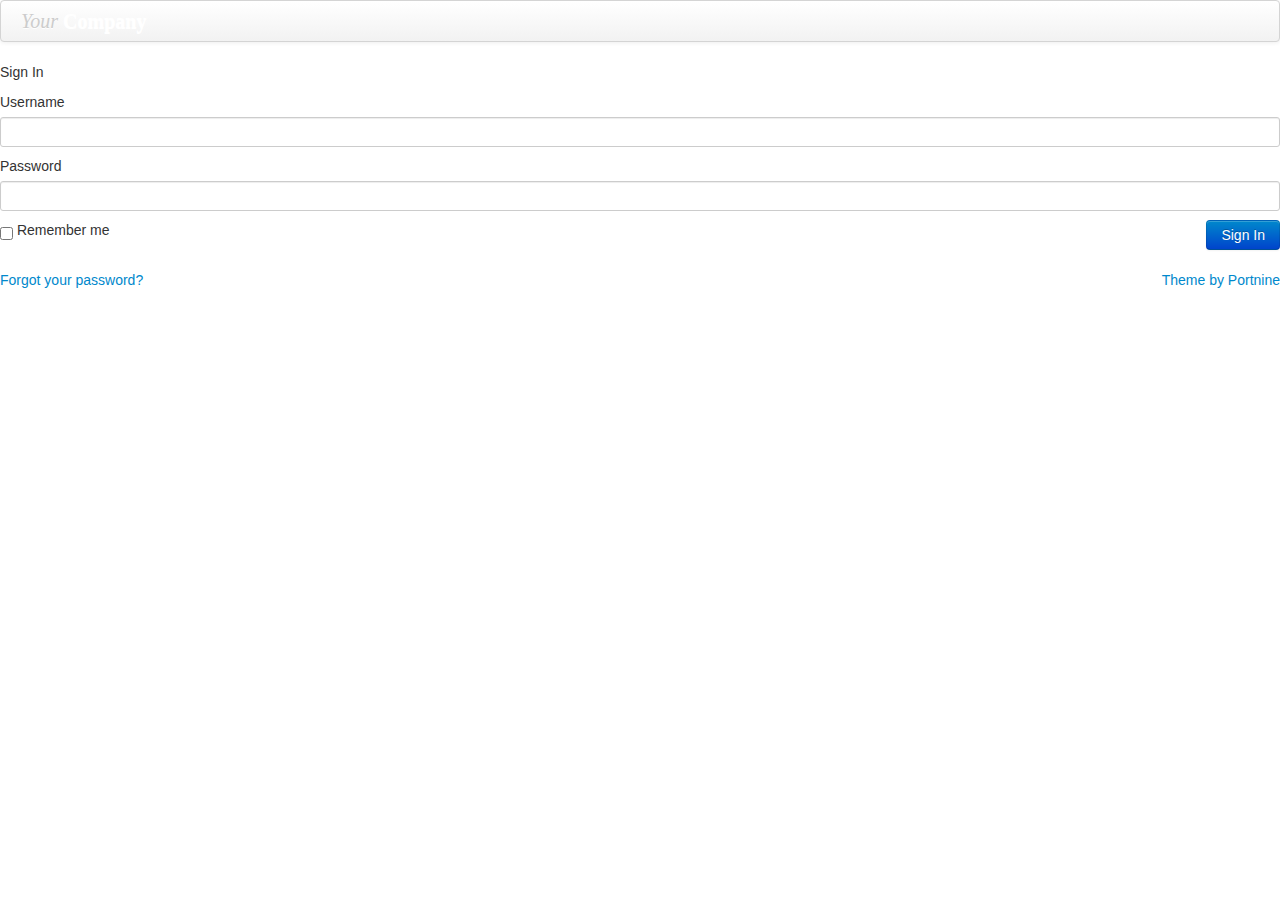
==== axe-web/src/main/webapp/sign-in.html @ 18b4470f "添加模板素材，并修正了启动报错的问题" ====
<!DOCTYPE html>
<html lang="en">
  <head>
    <meta charset="utf-8">
    <title>Bootstrap Admin</title>
    <meta content="IE=edge,chrome=1" http-equiv="X-UA-Compatible">
    <meta name="viewport" content="width=device-width, initial-scale=1.0">
    <meta name="description" content="">
    <meta name="author" content="">

    <link rel="stylesheet" type="text/css" href="public/bootstrap/css/bootstrap.css">
    
    <link rel="stylesheet" type="text/css" href="stylesheets/theme.css">
    <link rel="stylesheet" href="lib/font-awesome/css/font-awesome.css">

    <script src="lib/jquery-1.7.2.min.js" type="text/javascript"></script>

    <!-- Demo page code -->

    <style type="text/css">
        #line-chart {
            height:300px;
            width:800px;
            margin: 0px auto;
            margin-top: 1em;
        }
        .brand { font-family: georgia, serif; }
        .brand .first {
            color: #ccc;
            font-style: italic;
        }
        .brand .second {
            color: #fff;
            font-weight: bold;
        }
    </style>

    <!-- Le HTML5 shim, for IE6-8 support of HTML5 elements -->
    <!--[if lt IE 9]>
      <script src="http://html5shim.googlecode.com/svn/trunk/html5.js"></script>
    <![endif]-->

    <!-- Le fav and touch icons -->
    <link rel="shortcut icon" href="../assets/ico/favicon.ico">
    <link rel="apple-touch-icon-precomposed" sizes="144x144" href="../assets/ico/apple-touch-icon-144-precomposed.png">
    <link rel="apple-touch-icon-precomposed" sizes="114x114" href="../assets/ico/apple-touch-icon-114-precomposed.png">
    <link rel="apple-touch-icon-precomposed" sizes="72x72" href="../assets/ico/apple-touch-icon-72-precomposed.png">
    <link rel="apple-touch-icon-precomposed" href="../assets/ico/apple-touch-icon-57-precomposed.png">
  </head>

  <!--[if lt IE 7 ]> <body class="ie ie6"> <![endif]-->
  <!--[if IE 7 ]> <body class="ie ie7 "> <![endif]-->
  <!--[if IE 8 ]> <body class="ie ie8 "> <![endif]-->
  <!--[if IE 9 ]> <body class="ie ie9 "> <![endif]-->
  <!--[if (gt IE 9)|!(IE)]><!--> 
  <body class=""> 
  <!--<![endif]-->
    
    <div class="navbar">
        <div class="navbar-inner">
                <ul class="nav pull-right">
                    
                </ul>
                <a class="brand" href="index.html"><span class="first">Your</span> <span class="second">Company</span></a>
        </div>
    </div>
    


    

    
        <div class="row-fluid">
    <div class="dialog">
        <div class="block">
            <p class="block-heading">Sign In</p>
            <div class="block-body">
                <form>
                    <label>Username</label>
                    <input type="text" class="span12">
                    <label>Password</label>
                    <input type="password" class="span12">
                    <a href="index.html" class="btn btn-primary pull-right">Sign In</a>
                    <label class="remember-me"><input type="checkbox"> Remember me</label>
                    <div class="clearfix"></div>
                </form>
            </div>
        </div>
        <p class="pull-right" style=""><a href="http://www.portnine.com" target="blank">Theme by Portnine</a></p>
        <p><a href="reset-password.html">Forgot your password?</a></p>
    </div>
</div>


    


    <script src="lib/bootstrap/js/bootstrap.js"></script>
    <script type="text/javascript">
        $("[rel=tooltip]").tooltip();
        $(function() {
            $('.demo-cancel-click').click(function(){return false;});
        });
    </script>
    
  </body>
</html>
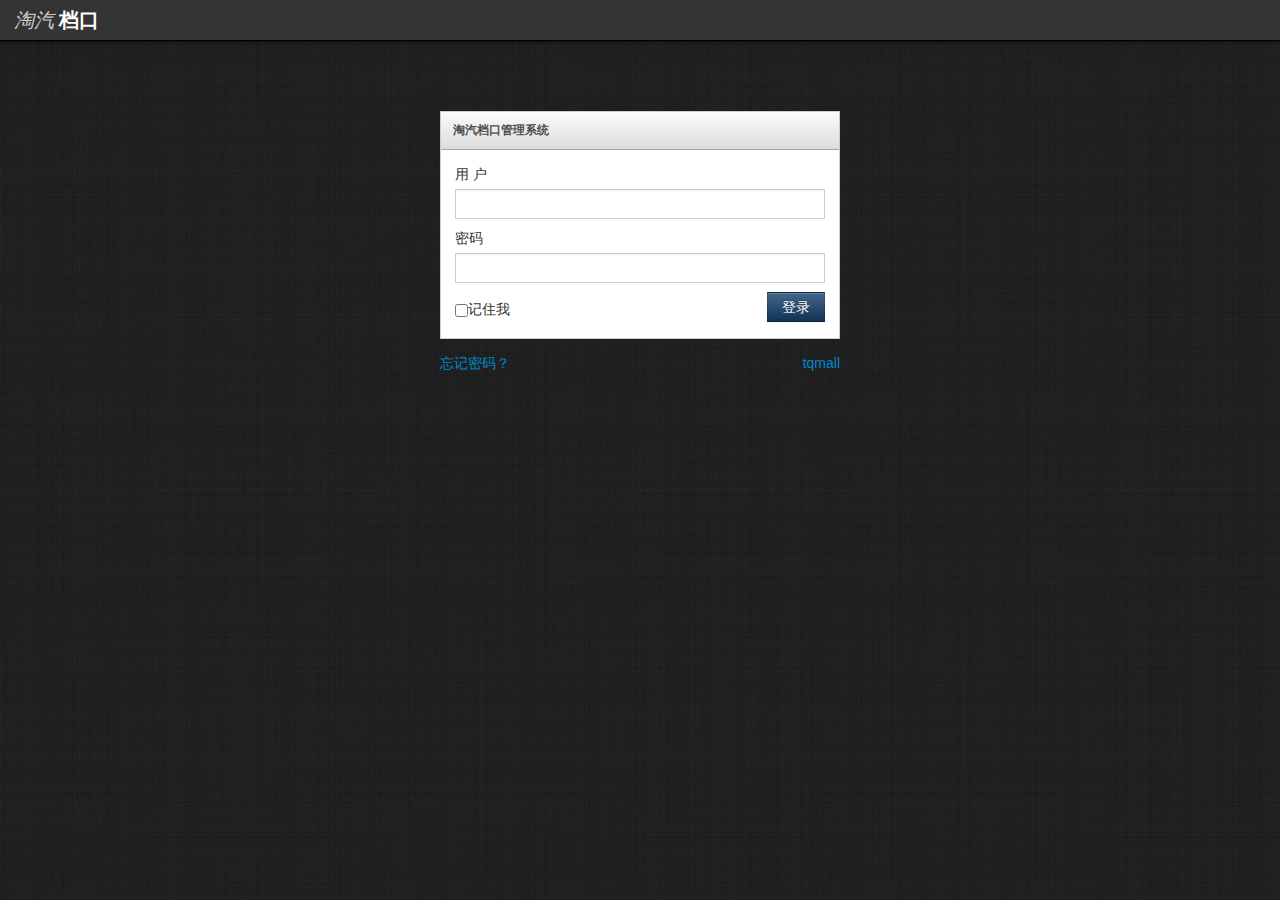
==== commit 301f3386: "添加模板素材，并修正了启动报错的问题" ====
--- a/axe-web/src/main/webapp/sign-in.html
+++ b/axe-web/src/main/webapp/sign-in.html
@@ -10,10 +10,10 @@
 
     <link rel="stylesheet" type="text/css" href="public/bootstrap/css/bootstrap.css">
     
-    <link rel="stylesheet" type="text/css" href="stylesheets/theme.css">
+    <link rel="stylesheet" type="text/css" href="public/css/theme.css">
     <link rel="stylesheet" href="lib/font-awesome/css/font-awesome.css">
 
-    <script src="lib/jquery-1.7.2.min.js" type="text/javascript"></script>
+    <script src="public/jquery/jquery-1.7.2.min.js" type="text/javascript"></script>
 
     <!-- Demo page code -->
 
@@ -41,11 +41,11 @@
     <![endif]-->
 
     <!-- Le fav and touch icons -->
-    <link rel="shortcut icon" href="../assets/ico/favicon.ico">
-    <link rel="apple-touch-icon-precomposed" sizes="144x144" href="../assets/ico/apple-touch-icon-144-precomposed.png">
-    <link rel="apple-touch-icon-precomposed" sizes="114x114" href="../assets/ico/apple-touch-icon-114-precomposed.png">
-    <link rel="apple-touch-icon-precomposed" sizes="72x72" href="../assets/ico/apple-touch-icon-72-precomposed.png">
-    <link rel="apple-touch-icon-precomposed" href="../assets/ico/apple-touch-icon-57-precomposed.png">
+    <!--<link rel="shortcut icon" href="../assets/ico/favicon.ico">-->
+    <!--<link rel="apple-touch-icon-precomposed" sizes="144x144" href="../assets/ico/apple-touch-icon-144-precomposed.png">-->
+    <!--<link rel="apple-touch-icon-precomposed" sizes="114x114" href="../assets/ico/apple-touch-icon-114-precomposed.png">-->
+    <!--<link rel="apple-touch-icon-precomposed" sizes="72x72" href="../assets/ico/apple-touch-icon-72-precomposed.png">-->
+    <!--<link rel="apple-touch-icon-precomposed" href="../assets/ico/apple-touch-icon-57-precomposed.png">-->
   </head>
 
   <!--[if lt IE 7 ]> <body class="ie ie6"> <![endif]-->
@@ -61,7 +61,7 @@
                 <ul class="nav pull-right">
                     
                 </ul>
-                <a class="brand" href="index.html"><span class="first">Your</span> <span class="second">Company</span></a>
+                <a class="brand" href="index.html"><span class="first">淘汽</span> <span class="second">档口</span></a>
         </div>
     </div>
     
@@ -73,21 +73,21 @@
         <div class="row-fluid">
     <div class="dialog">
         <div class="block">
-            <p class="block-heading">Sign In</p>
+            <p class="block-heading">淘汽档口管理系统</p>
             <div class="block-body">
                 <form>
-                    <label>Username</label>
+                    <label>用   户</label>
                     <input type="text" class="span12">
-                    <label>Password</label>
+                    <label>密码</label>
                     <input type="password" class="span12">
-                    <a href="index.html" class="btn btn-primary pull-right">Sign In</a>
-                    <label class="remember-me"><input type="checkbox"> Remember me</label>
+                    <a href="index.html" class="btn btn-primary pull-right">登录</a>
+                    <label class="remember-me"><input type="checkbox">记住我</label>
                     <div class="clearfix"></div>
                 </form>
             </div>
         </div>
-        <p class="pull-right" style=""><a href="http://www.portnine.com" target="blank">Theme by Portnine</a></p>
-        <p><a href="reset-password.html">Forgot your password?</a></p>
+        <p class="pull-right" style=""><a href="http://www.tqmall.com" target="blank">tqmall</a></p>
+        <p><a href="reset-password.html">忘记密码？</a></p>
     </div>
 </div>
 
@@ -95,7 +95,7 @@
     
 
 
-    <script src="lib/bootstrap/js/bootstrap.js"></script>
+    <script src="public/bootstrap/js/bootstrap.js"></script>
     <script type="text/javascript">
         $("[rel=tooltip]").tooltip();
         $(function() {
--- a/axe-web/src/main/webapp/public/css/theme.css
+++ b/axe-web/src/main/webapp/public/css/theme.css
@@ -0,0 +1,785 @@
+/*---------------------------------------------------
+    LESS Elements 0.6
+  ---------------------------------------------------
+    A set of useful LESS mixins by Dmitry Fadeyev
+    Special thanks for mixin suggestions to:
+      Kris Van Herzeele,
+      Benoit Adam,
+      Portenart Emile-Victor,
+      Ryan Faerman
+
+    More info at: http://lesselements.com
+-----------------------------------------------------*/
+/*Standard Elements*/
+body {
+  background: #222;
+  background-image: url('../images/black-Linen.png');
+  background-position: initial initial;
+  background-repeat: initial initial;
+  margin: 0px;
+  padding: 0px;
+}
+a:hover {
+  text-decoration: none;
+}
+h1 {
+  margin-top: 0px;
+  color: #eee;
+}
+h2 {
+  font-size: 1.75em;
+}
+h3 {
+  font-size: 1.25em;
+}
+hr {
+  border-top: 1px solid #ddd;
+  border-bottom: 1px solid #fff;
+}
+/*Navbar*/
+.navbar {
+  position: relative;
+  z-index: 20;
+  margin: 0px;
+  padding: 0px;
+  -webkit-box-shadow: 0px 0px 3px #000000;
+  -moz-box-shadow: 0px 0px 3px #000000;
+  box-shadow: 0px 0px 3px #000000;
+}
+.navbar .brand {
+  text-shadow: none;
+}
+.navbar .navbar-inner {
+  background: rgba(71, 71, 71, 0.5);
+  filter: progid:DXImageTransform.Microsoft.gradient(startColorstr=#FF333333,endColorstr=#FF333333);
+  -ms-filter: progid:DXImageTransform.Microsoft.gradient(startColorstr=#FF333333,endColorstr=#FF333333);
+  padding: 0em 1em;
+  margin: 0px;
+  -webkit-border-radius: 0px;
+  -moz-border-radius: 0px;
+  border-radius: 0px;
+  -moz-background-clip: padding;
+  -webkit-background-clip: padding-box;
+  background-clip: padding-box;
+  border: 0px;
+  border-bottom: 1px solid #000000;
+}
+.navbar .nav {
+  margin: 0em;
+  margin-right: -1em;
+}
+.navbar .nav > li > a {
+  color: #fff;
+  text-shadow: none;
+}
+.navbar .nav > li:hover {
+  background-color: #444;
+}
+.navbar .nav > li > a:hover {
+  color: #fff;
+}
+.navbar .dropdown-menu a:hover {
+  background: none;
+  color: #000;
+}
+.navbar .nav li.dropdown.open > .dropdown-toggle {
+  background-color: #444;
+  color: #fff;
+}
+.content {
+  min-width: 400px;
+  position: relative;
+  min-height: 800px;
+  background: #fff;
+  margin-left: 240px;
+  margin-top: 6px;
+  border-left: 1px solid #000000;
+  border-left: 1px solid #111;
+}
+.header {
+  background: #ffffff;
+  background: #ffffff;
+  background: -webkit-gradient(linear, left bottom, left top, color-stop(0, #e6e6e6), color-stop(1, #ffffff));
+  background: -ms-linear-gradient(bottom, #e6e6e6, #ffffff);
+  background: -moz-linear-gradient(center bottom, #e6e6e6 0%, #ffffff 100%);
+  background: -o-linear-gradient(bottom, #e6e6e6, #ffffff);
+  filter: progid:dximagetransform.microsoft.gradient(startColorStr='#e6e6e6', EndColorStr='#ffffff');
+  -ms-filter: "progid:DXImageTransform.Microsoft.gradient(startColorStr='#ffffff',EndColorStr='#e6e6e6')";
+  border-bottom: 1px solid #cccccc;
+  border-top: 1px solid #ffffff;
+  border-left: 1px solid #ffffff;
+  padding: 0em 1.25em;
+}
+.header h1 {
+  margin: 1em 0em;
+  padding: 0em;
+  line-height: 1em;
+  font-size: 1.5em;
+  color: #eee;
+  color: #333;
+}
+.breadcrumb {
+  -webkit-box-shadow: none;
+  -moz-box-shadow: none;
+  box-shadow: none;
+  -webkit-border-radius: 0px;
+  -moz-border-radius: 0px;
+  border-radius: 0px;
+  -moz-background-clip: padding;
+  -webkit-background-clip: padding-box;
+  background-clip: padding-box;
+  background: #eee;
+  border-bottom: 1px solid #aaa;
+  border-top: 1px solid #fafafa;
+  border-left: 1px solid #fff;
+  margin-bottom: .5em;
+}
+.page-content {
+  padding: 1em;
+}
+footer {
+  padding: 1em;
+  margin-top: 4em;
+  color: #666;
+  font-size: .85em;
+  line-height: 1.3em;
+}
+footer hr {
+  margin: 2em -2em;
+}
+/*Quick Toolbar*/
+.btn-toolbar.quick-toolbar {
+  float: right;
+}
+.btn-toolbar.quick-toolbar .btn {
+  width: 60px;
+  height: 60px;
+  display: inline-block;
+}
+.stats p.stat {
+  margin: 1em 0em 0em 1em;
+}
+.stats .stat {
+  margin-left: 1em;
+  line-height: 2.5em;
+  float: right;
+}
+.stats .stat .number {
+  font-weight: bold;
+  margin-right: .5em;
+  padding: .5em;
+  border: 1px solid #ccc;
+  background: #eeeeee;
+  background: -webkit-gradient(linear, left bottom, left top, color-stop(0, #e0e0e0), color-stop(1, #ffffff));
+  background: -ms-linear-gradient(bottom, #e0e0e0, #ffffff);
+  background: -moz-linear-gradient(center bottom, #e0e0e0 0%, #ffffff 100%);
+  background: -o-linear-gradient(bottom, #e0e0e0, #ffffff);
+  filter: progid:dximagetransform.microsoft.gradient(startColorStr='#e6e6e6', EndColorStr='#ffffff');
+  -ms-filter: "progid:DXImageTransform.Microsoft.gradient(startColorStr='#ffffff',EndColorStr='#e0e0e0')";
+  -webkit-box-shadow: 1px 1px 0px #ffffff;
+  -moz-box-shadow: 1px 1px 0px #ffffff;
+  box-shadow: 1px 1px 0px #ffffff;
+  text-shadow: 1px 1px 1px #fff;
+}
+/*Blocks*/
+.block {
+  border: 1px solid #ccc;
+  background: white;
+  margin: 1em 0em;
+}
+.block-heading {
+  border-bottom: 1px solid #a6a6a6;
+  border-left: none;
+  color: #505050;
+  display: block;
+  margin-bottom: 0px;
+  text-shadow: none;
+  text-transform: none;
+  font-weight: bold;
+  font-size: .85em;
+  line-height: 3em;
+}
+.block-heading .block-icon {
+  border-right: 1px solid #AAA;
+  border-left: none;
+}
+.block-heading .block-icon a {
+  padding: 0em;
+}
+.block-heading .block-icon [class*="icon-"] {
+  padding: 0em 1em;
+  line-height: 1em;
+}
+.block-heading .block-icon.pull-right {
+  border-left: 1px solid #AAA;
+  border-right: none;
+}
+.block-heading .label {
+  float: right;
+  margin-top: .5em;
+  margin-right: .75em;
+  line-height: 1.5em;
+  -webkit-box-shadow: 1px 1px 0px #ffffff;
+  -moz-box-shadow: 1px 1px 0px #ffffff;
+  box-shadow: 1px 1px 0px #ffffff;
+}
+p.block-heading,
+a.block-heading,
+.block-heading a {
+  color: #505050;
+  background: #dddddd;
+  background: -webkit-gradient(linear, left bottom, left top, color-stop(0, #dddddd), color-stop(1, #fafafa));
+  background: -ms-linear-gradient(bottom, #dddddd, #fafafa);
+  background: -moz-linear-gradient(center bottom, #dddddd 0%, #fafafa 100%);
+  background: -o-linear-gradient(bottom, #dddddd, #fafafa);
+  filter: progid:dximagetransform.microsoft.gradient(startColorStr='#e6e6e6', EndColorStr='#ffffff');
+  -ms-filter: "progid:DXImageTransform.Microsoft.gradient(startColorStr='#fafafa',EndColorStr='#dddddd')";
+  display: block;
+  padding-left: 1em;
+  border-top: 1px solid #fff;
+  outline: none;
+}
+a.block-heading:hover,
+.block-heading a:hover {
+  background: #dddddd;
+  background: -webkit-gradient(linear, left bottom, left top, color-stop(0, #dddddd), color-stop(1, #fdfdfd));
+  background: -ms-linear-gradient(bottom, #dddddd, #fdfdfd);
+  background: -moz-linear-gradient(center bottom, #dddddd 0%, #fdfdfd 100%);
+  background: -o-linear-gradient(bottom, #dddddd, #fdfdfd);
+  filter: progid:dximagetransform.microsoft.gradient(startColorStr='#e6e6e6', EndColorStr='#ffffff');
+  -ms-filter: "progid:DXImageTransform.Microsoft.gradient(startColorStr='#fdfdfd',EndColorStr='#dddddd')";
+  color: #505050;
+}
+.block-body {
+  margin: 1em;
+  min-height: .25em;
+}
+.block-body h1,
+.block-body h2,
+.block-body h3,
+.block-body h4,
+.block-body h5,
+.block-body h6,
+.block-body table {
+  margin-top: 12px;
+}
+.block-body.collapse {
+  margin-top: 0em;
+  margin-bottom: 0em;
+}
+/*Navigation*/
+.sidebar-nav {
+  width: 228px;
+  position: absolute;
+  float: left;
+  border-top: none;
+  border-left: none;
+  -webkit-box-shadow: 0px 0px 10px rgba(0, 0, 0, 0.9);
+  -moz-box-shadow: 0px 0px 10px rgba(0, 0, 0, 0.9);
+  box-shadow: 0px 0px 10px rgba(0, 0, 0, 0.9);
+  margin: 0em 6px;
+}
+.sidebar-nav form.search {
+  padding: .5em 0em;
+  padding-right: 1em;
+  margin: 0em;
+}
+.sidebar-nav form.search input {
+  background: #eee;
+  margin: 0px auto;
+  position: relative;
+  width: 100%;
+}
+.sidebar-nav .nav-header {
+  border-top: 1px solid #4d4d4d;
+  border-bottom: 1px solid #0d0d0d;
+  border-left: none;
+  color: #ddd;
+  display: block;
+  background: #333333;
+  background: -webkit-gradient(linear, left bottom, left top, color-stop(0, #333333), color-stop(1, #404040));
+  background: -ms-linear-gradient(bottom, #333333, #404040);
+  background: -moz-linear-gradient(center bottom, #333333 0%, #404040 100%);
+  background: -o-linear-gradient(bottom, #333333, #404040);
+  filter: progid:dximagetransform.microsoft.gradient(startColorStr='#e6e6e6', EndColorStr='#ffffff');
+  -ms-filter: "progid:DXImageTransform.Microsoft.gradient(startColorStr='#404040',EndColorStr='#333333')";
+  font-weight: bold;
+  font-weight: normal;
+  font-size: 1em;
+  line-height: 2.5em;
+  padding: 0em .25em;
+  margin-bottom: 0px;
+  text-shadow: none;
+  text-transform: none;
+  /*Change the arrow direction if the item is collapsed*/
+
+}
+.sidebar-nav .nav-header .label {
+  float: right;
+  margin-top: .5em;
+  margin-right: .25em;
+  line-height: 1.5em;
+}
+.sidebar-nav .nav-header:hover {
+  background: #333333;
+  background: -webkit-gradient(linear, left bottom, left top, color-stop(0, #333333), color-stop(1, #454545));
+  background: -ms-linear-gradient(bottom, #333333, #454545);
+  background: -moz-linear-gradient(center bottom, #333333 0%, #454545 100%);
+  background: -o-linear-gradient(bottom, #333333, #454545);
+  filter: progid:dximagetransform.microsoft.gradient(startColorStr='#e6e6e6', EndColorStr='#ffffff');
+  -ms-filter: "progid:DXImageTransform.Microsoft.gradient(startColorStr='#454545',EndColorStr='#333333')";
+}
+.sidebar-nav .nav-header.collapsed .icon-chevron-up::before {
+  content: "\f078";
+}
+.sidebar-nav .nav-header .icon-chevron-up {
+  float: right;
+}
+.sidebar-nav .nav-header .label {
+  float: right;
+  margin-top: .7em;
+  line-height: 1.5em;
+}
+.sidebar-nav .nav-header i[class^="icon-"] {
+  margin-right: .75em;
+}
+.sidebar-nav .nav-list {
+  margin: 0px;
+  background: #2e2e2e;
+  border: 0px;
+}
+.sidebar-nav .nav-list  > li > a:hover {
+  background: #262626;
+}
+.sidebar-nav .nav-list  > .active > a,
+.sidebar-nav .nav-list  > .active > a:hover {
+  background: #262626;
+}
+.sidebar-nav .nav-list  > li > a {
+  color: #ddd;
+  text-shadow: none;
+  padding: .5em 1em;
+}
+.sidebar-nav .nav-list.collapse {
+  border-bottom: 0px;
+}
+/*Buttons*/
+.btn {
+  -webkit-border-radius: 0px;
+  -moz-border-radius: 0px;
+  border-radius: 0px;
+}
+.btn-primary {
+  background-color: #113355;
+  background-image: -webkit-gradient(linear, 0 0, 0 100%, from(#446688), to(#113355));
+  background-image: -webkit-linear-gradient(top, #446688, #113355);
+  background-image: -o-linear-gradient(top, #446688, #113355);
+  background-image: linear-gradient(to bottom, #446688, #113355);
+  background-image: -moz-linear-gradient(top, #446688, #113355);
+  filter: progid:dximagetransform.microsoft.gradient(startColorStr='#446688', EndColorStr='#113355');
+  -ms-filter: "progid:DXImageTransform.Microsoft.gradient(startColorStr='#446688',EndColorStr='#113355')";
+}
+.btn-primary:hover {
+  background-color: #113355;
+  *background-color: #113355;
+}
+.btn-danger {
+  background-color: #553333;
+  background-image: -webkit-gradient(linear, 0 0, 0 100%, from(#886666), to(#553333));
+  background-image: -webkit-linear-gradient(top, #886666, #553333);
+  background-image: -o-linear-gradient(top, #886666, #553333);
+  background-image: linear-gradient(to bottom, #886666, #553333);
+  background-image: -moz-linear-gradient(top, #886666, #553333);
+  filter: progid:dximagetransform.microsoft.gradient(startColorStr='#446688', EndColorStr='#113355');
+  -ms-filter: "progid:DXImageTransform.Microsoft.gradient(startColorStr='#886666',EndColorStr='#553333')";
+}
+.btn-danger:hover {
+  background-color: #553333;
+  *background-color: #553333;
+}
+.btn-success {
+  background-color: #556665;
+  background-image: -webkit-gradient(linear, 0 0, 0 100%, from(#88aa88), to(#556665));
+  background-image: -webkit-linear-gradient(top, #88aa88, #556665);
+  background-image: -o-linear-gradient(top, #88aa88, #556665);
+  background-image: linear-gradient(to bottom, #88aa88, #556665);
+  background-image: -moz-linear-gradient(top, #88aa88, #556665);
+  filter: progid:dximagetransform.microsoft.gradient(startColorStr='#446688', EndColorStr='#113355');
+  -ms-filter: "progid:DXImageTransform.Microsoft.gradient(startColorStr='#88aa88',EndColorStr='#556665')";
+}
+.btn-success:hover {
+  background-color: #556665;
+  *background-color: #556665;
+}
+.btn-warning {
+  background-color: #aaaa55;
+  background-image: -webkit-gradient(linear, 0 0, 0 100%, from(#dddd77), to(#aaaa55));
+  background-image: -webkit-linear-gradient(top, #dddd77, #aaaa55);
+  background-image: -o-linear-gradient(top, #dddd77, #aaaa55);
+  background-image: linear-gradient(to bottom, #dddd77, #aaaa55);
+  background-image: -moz-linear-gradient(top, #dddd77, #aaaa55);
+  filter: progid:dximagetransform.microsoft.gradient(startColorStr='#446688', EndColorStr='#113355');
+  -ms-filter: "progid:DXImageTransform.Microsoft.gradient(startColorStr='#dddd77',EndColorStr='#aaaa55')";
+}
+.btn-warning:hover {
+  background-color: #aaaa55;
+  *background-color: #aaaa55;
+}
+.well {
+  background-color: #fff;
+  border: 1px solid #ccc;
+  -webkit-box-shadow: 1px 1px 0px #ffffff;
+  -moz-box-shadow: 1px 1px 0px #ffffff;
+  box-shadow: 1px 1px 0px #ffffff;
+  -webkit-border-radius: 0px;
+  -moz-border-radius: 0px;
+  border-radius: 0px;
+  -moz-background-clip: padding;
+  -webkit-background-clip: padding-box;
+  background-clip: padding-box;
+}
+/*Faq*/
+.faq-content ul,
+.faq-content ol {
+  padding-left: 1em;
+}
+.faq-content ul .top,
+.faq-content ol .top {
+  float: right;
+  line-height: 1.25em;
+  padding: .75em 0em;
+}
+/*Gallery*/
+.gallery {
+  text-align: center;
+}
+.gallery  > img {
+  margin: .5em .5em .5em .5em;
+}
+.img-polaroid {
+  -webkit-box-shadow: none;
+  -moz-box-shadow: none;
+  box-shadow: none;
+  border: 1px solid #ddd;
+}
+.dialog,
+.row .dialog,
+.row-fluid .dialog,
+.row-fluid [class*="span"].dialog:first-child {
+  margin: 0px auto;
+  margin-top: 5em;
+  float: none;
+  width: 400px;
+}
+.dialog input[type="checkbox"],
+.row .dialog input[type="checkbox"],
+.row-fluid .dialog input[type="checkbox"],
+.row-fluid [class*="span"].dialog:first-child input[type="checkbox"] {
+  margin: 0px;
+}
+.dialog .alert,
+.row .dialog .alert,
+.row-fluid .dialog .alert,
+.row-fluid [class*="span"].dialog:first-child .alert {
+  margin-bottom: 1em;
+}
+.dialog form,
+.row .dialog form,
+.row-fluid .dialog form,
+.row-fluid [class*="span"].dialog:first-child form {
+  margin-bottom: 0px;
+}
+.dialog .remember-me,
+.row .dialog .remember-me,
+.row-fluid .dialog .remember-me,
+.row-fluid [class*="span"].dialog:first-child .remember-me {
+  padding: .5em 0em 0em 0em;
+}
+input[type="text"],
+input[type="password"] {
+  -webkit-border-radius: 0px;
+  -moz-border-radius: 0px;
+  border-radius: 0px;
+  -moz-background-clip: padding;
+  -webkit-background-clip: padding-box;
+  background-clip: padding-box;
+}
+/*Alerts*/
+.alert {
+  -webkit-border-radius: 0px;
+  -moz-border-radius: 0px;
+  border-radius: 0px;
+  -moz-background-clip: padding;
+  -webkit-background-clip: padding-box;
+  background-clip: padding-box;
+  padding: .5em 1em;
+  margin-top: 1em;
+  border: 1px solid #f2e187;
+  background: #f7ecb5;
+  background: -webkit-gradient(linear, left bottom, left top, color-stop(0, #f7ecb5), color-stop(1, #fcf8e3));
+  background: -ms-linear-gradient(bottom, #f7ecb5, #fcf8e3);
+  background: -moz-linear-gradient(center bottom, #f7ecb5 0%, #fcf8e3 100%);
+  background: -o-linear-gradient(bottom, #f7ecb5, #fcf8e3);
+  filter: progid:dximagetransform.microsoft.gradient(startColorStr='#e6e6e6', EndColorStr='#ffffff');
+  -ms-filter: "progid:DXImageTransform.Microsoft.gradient(startColorStr='#fcf8e3',EndColorStr='#f7ecb5')";
+}
+.alert .close {
+  right: -0.25em;
+}
+.alert.alert-error {
+  border: 1px solid #712d2d;
+  background: #963b3b;
+  background: -webkit-gradient(linear, left bottom, left top, color-stop(0, #963b3b), color-stop(1, #b84c4c));
+  background: -ms-linear-gradient(bottom, #963b3b, #b84c4c);
+  background: -moz-linear-gradient(center bottom, #963b3b 0%, #b84c4c 100%);
+  background: -o-linear-gradient(bottom, #963b3b, #b84c4c);
+  filter: progid:dximagetransform.microsoft.gradient(startColorStr='#e6e6e6', EndColorStr='#ffffff');
+  -ms-filter: "progid:DXImageTransform.Microsoft.gradient(startColorStr='#b84c4c',EndColorStr='#963b3b')";
+  color: white;
+  text-shadow: none;
+}
+.alert.alert-info {
+  border: 1px solid #85c5e5;
+  background: #afd9ee;
+  background: -webkit-gradient(linear, left bottom, left top, color-stop(0, #afd9ee), color-stop(1, #d9edf7));
+  background: -ms-linear-gradient(bottom, #afd9ee, #d9edf7);
+  background: -moz-linear-gradient(center bottom, #afd9ee 0%, #d9edf7 100%);
+  background: -o-linear-gradient(bottom, #afd9ee, #d9edf7);
+  filter: progid:dximagetransform.microsoft.gradient(startColorStr='#e6e6e6', EndColorStr='#ffffff');
+  -ms-filter: "progid:DXImageTransform.Microsoft.gradient(startColorStr='#d9edf7',EndColorStr='#afd9ee')";
+}
+.alert.alert-success {
+  border: 1px solid #a3d48e;
+  background: #c1e2b3;
+  background: -webkit-gradient(linear, left bottom, left top, color-stop(0, #c1e2b3), color-stop(1, #dff0d8));
+  background: -ms-linear-gradient(bottom, #c1e2b3, #dff0d8);
+  background: -moz-linear-gradient(center bottom, #c1e2b3 0%, #dff0d8 100%);
+  background: -o-linear-gradient(bottom, #c1e2b3, #dff0d8);
+  filter: progid:dximagetransform.microsoft.gradient(startColorStr='#e6e6e6', EndColorStr='#ffffff');
+  -ms-filter: "progid:DXImageTransform.Microsoft.gradient(startColorStr='#dff0d8',EndColorStr='#c1e2b3')";
+}
+/*Error Pages*/
+body .http-error {
+  margin: 0px auto;
+  margin-top: 5em;
+  border-bottom: 1px solid #292929;
+  border-top: 1px solid #000;
+  text-align: center;
+  color: #444;
+  font-size: 1.5em;
+  line-height: 1.3em;
+}
+body .http-error .http-error-message {
+  border-top: 1px solid #292929;
+  border-bottom: 1px solid #000;
+  padding: 3em 0em;
+}
+body .http-error .error-caption {
+  background: #333;
+  color: #fff;
+  display: inline-block;
+  border: 1px solid black;
+  -webkit-box-shadow: 0px 0px 12px rgba(0, 0, 0, 0.9);
+  -moz-box-shadow: 0px 0px 12px rgba(0, 0, 0, 0.9);
+  box-shadow: 0px 0px 12px rgba(0, 0, 0, 0.9);
+  text-shadow: 1px 1px 1px #000;
+  border: 2px solid #ccc;
+  height: 7em;
+  padding: 0em 3em;
+}
+body .http-error .error-caption p {
+  position: relative;
+  top: 2.75em;
+}
+body .http-error .error-message {
+  height: 7em;
+  padding: 0em 3em;
+  background: #eee;
+  color: #333;
+  text-shadow: 1px 1px 1px #eee;
+  display: inline-block;
+  border: 2px solid #444;
+  -webkit-box-shadow: 0px 0px 12px rgba(0, 0, 0, 0.9);
+  -moz-box-shadow: 0px 0px 12px rgba(0, 0, 0, 0.9);
+  box-shadow: 0px 0px 12px rgba(0, 0, 0, 0.9);
+}
+body .http-error .error-message .return-home {
+  text-align: right;
+  font-size: .65em;
+  float: left;
+  position: relative;
+  top: 4em;
+}
+body .http-error .error-message p {
+  position: relative;
+  top: 2.75em;
+}
+body .http-error p {
+  margin: 0px;
+}
+/*Tabs*/
+.nav-tabs  > li {
+  margin-left: .5em;
+}
+.nav-tabs  > li  > a {
+  -webkit-border-top-right-radius: 0px;
+  -webkit-border-bottom-right-radius: 0;
+  -webkit-border-bottom-left-radius: 0;
+  -webkit-border-top-left-radius: 0;
+  -moz-border-radius-topright: 0px;
+  -moz-border-radius-bottomright: 0;
+  -moz-border-radius-bottomleft: 0;
+  -moz-border-radius-topleft: 0;
+  border-top-right-radius: 0px;
+  border-bottom-right-radius: 0;
+  border-bottom-left-radius: 0;
+  border-top-left-radius: 0;
+  -moz-background-clip: padding;
+  -webkit-background-clip: padding-box;
+  background-clip: padding-box;
+}
+/*Model*/
+.modal {
+  -webkit-border-top-right-radius: 0px;
+  -webkit-border-bottom-right-radius: 0px;
+  -webkit-border-bottom-left-radius: 0px;
+  -webkit-border-top-left-radius: 0px;
+  -moz-border-radius-topright: 0px;
+  -moz-border-radius-bottomright: 0px;
+  -moz-border-radius-bottomleft: 0px;
+  -moz-border-radius-topleft: 0px;
+  border-top-right-radius: 0px;
+  border-bottom-right-radius: 0px;
+  border-bottom-left-radius: 0px;
+  border-top-left-radius: 0px;
+  -moz-background-clip: padding;
+  -webkit-background-clip: padding-box;
+  background-clip: padding-box;
+}
+.modal.small {
+  width: 400px;
+  margin: -170px 0 0 -200px;
+}
+.modal .modal-icon {
+  vertical-align: middle;
+  font-size: 4em;
+  float: left;
+  margin-right: .25em;
+}
+.modal:focus {
+  outline: none;
+}
+.modal .modal-header h3 {
+  font-size: .95em;
+}
+.modal .modal-footer {
+  padding: .5em;
+}
+.modal .modal-body {
+  padding: 2em;
+}
+.modal p {
+  margin: 0em;
+  line-height: 1.5em;
+}
+/*Search*/
+.search-well form {
+  margin: 1em 0em 1.5em 0em;
+}
+.search-well label {
+  margin-bottom: 0px;
+  vertical-align: middle;
+}
+/*Table of Contents*/
+.toc {
+  margin-bottom: 2em;
+}
+.toc h3 {
+  font-size: 1em;
+  margin-top: 0em;
+  padding-top: 0em;
+  line-height: 1.4em;
+}
+.toc h4 {
+  color: #555;
+  font-size: 1em;
+  margin-top: 0em;
+  padding-top: 0em;
+  line-height: 1.4em;
+  margin-bottom: 0em;
+  padding-bottom: 0em;
+}
+/*Dashboard Stats*/
+.stat-widget-container {
+  text-align: center;
+}
+.stat-widget-container .stat-widget {
+  width: 25%;
+  float: left;
+}
+.stat-widget-container .stat-widget .stat-button {
+  margin-top: 1em;
+  margin: 2em 1em;
+  position: relative;
+}
+.stat-widget-container .stat-widget .stat-button .title {
+  font-size: 2em;
+  font-weight: bold;
+  color: #999;
+}
+.stat-widget-container .stat-widget .stat-button .detail {
+  font-size: 1.5em;
+  color: #555;
+}
+table.table.list tr:first-child td {
+  border-top: 0px;
+}
+/* Tweaks for mobile */
+@media (max-width: 641px) {
+  .content {
+    margin: 0em;
+  }
+  .sidebar-nav {
+    float: none;
+    width: auto;
+    position: relative;
+  }
+  h1 {
+    text-align: center;
+  }
+  .stats {
+    text-align: center;
+    margin-top: 1em;
+  }
+  .stats .stat {
+    float: none;
+    display: inline;
+  }
+  .stat-widget-container .stat-widget {
+    font-size: .5em;
+  }
+}
+@media (max-width: 900px) {
+  body.http-error {
+    font-size: .75em;
+  }
+  body.http-error .error-message {
+    padding: 0em 1em;
+  }
+}
+@media (max-width: 851px) {
+  .stat-widget-container .stat-widget {
+    font-size: .75em;
+  }
+}
+@media (max-width: 767px) {
+  footer hr {
+    margin-left: 0em;
+    margin-right: 0em;
+  }
+}
+@media (max-width: 604px) {
+  body.http-error {
+    font-size: .5em;
+  }
+}
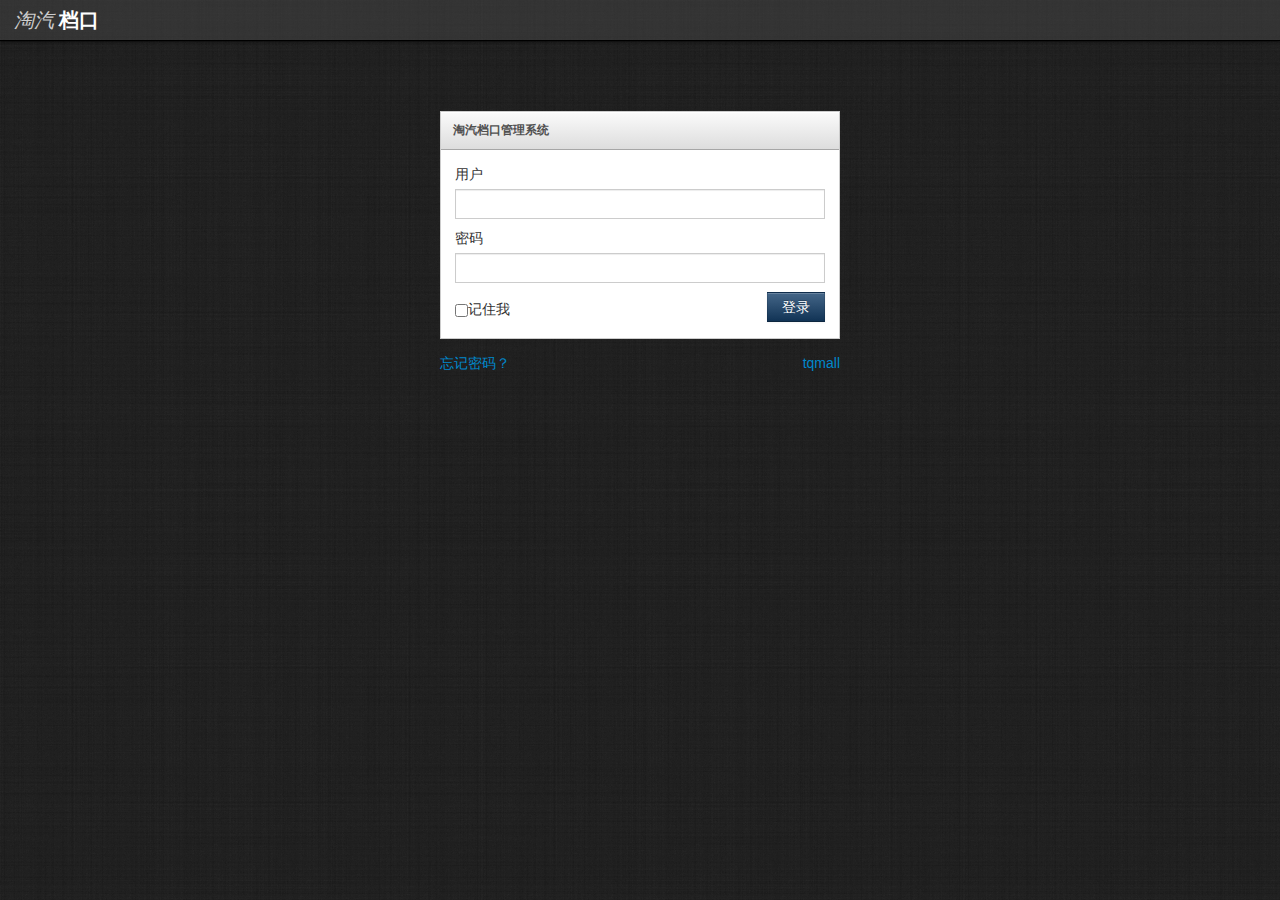
==== commit f5c3fbb8: "添加模板素材，并修正了启动报错的问题" ====
--- a/axe-web/src/main/webapp/sign-in.html
+++ b/axe-web/src/main/webapp/sign-in.html
@@ -11,7 +11,7 @@
     <link rel="stylesheet" type="text/css" href="public/bootstrap/css/bootstrap.css">
     
     <link rel="stylesheet" type="text/css" href="public/css/theme.css">
-    <link rel="stylesheet" href="lib/font-awesome/css/font-awesome.css">
+    <link rel="stylesheet" href="public/css/font-awesome/font-awesome.css">
 
     <script src="public/jquery/jquery-1.7.2.min.js" type="text/javascript"></script>
 
@@ -35,10 +35,10 @@
         }
     </style>
 
-    <!-- Le HTML5 shim, for IE6-8 support of HTML5 elements -->
-    <!--[if lt IE 9]>
-      <script src="http://html5shim.googlecode.com/svn/trunk/html5.js"></script>
-    <![endif]-->
+    <!--&lt;!&ndash; Le HTML5 shim, for IE6-8 support of HTML5 elements &ndash;&gt;-->
+    <!--&lt;!&ndash;[if lt IE 9]>-->
+      <!--<script src="http://html5shim.googlecode.com/svn/trunk/html5.js"></script>-->
+    <!--<![endif]&ndash;&gt;-->
 
     <!-- Le fav and touch icons -->
     <!--<link rel="shortcut icon" href="../assets/ico/favicon.ico">-->
@@ -61,7 +61,7 @@
                 <ul class="nav pull-right">
                     
                 </ul>
-                <a class="brand" href="index.html"><span class="first">淘汽</span> <span class="second">档口</span></a>
+                <a class="brand" href="index.jsp"><span class="first">淘汽</span> <span class="second">档口</span></a>
         </div>
     </div>
     
@@ -76,11 +76,11 @@
             <p class="block-heading">淘汽档口管理系统</p>
             <div class="block-body">
                 <form>
-                    <label>用   户</label>
+                    <label>用户</label>
                     <input type="text" class="span12">
                     <label>密码</label>
                     <input type="password" class="span12">
-                    <a href="index.html" class="btn btn-primary pull-right">登录</a>
+                    <a href="index.jsp" class="btn btn-primary pull-right">登录</a>
                     <label class="remember-me"><input type="checkbox">记住我</label>
                     <div class="clearfix"></div>
                 </form>
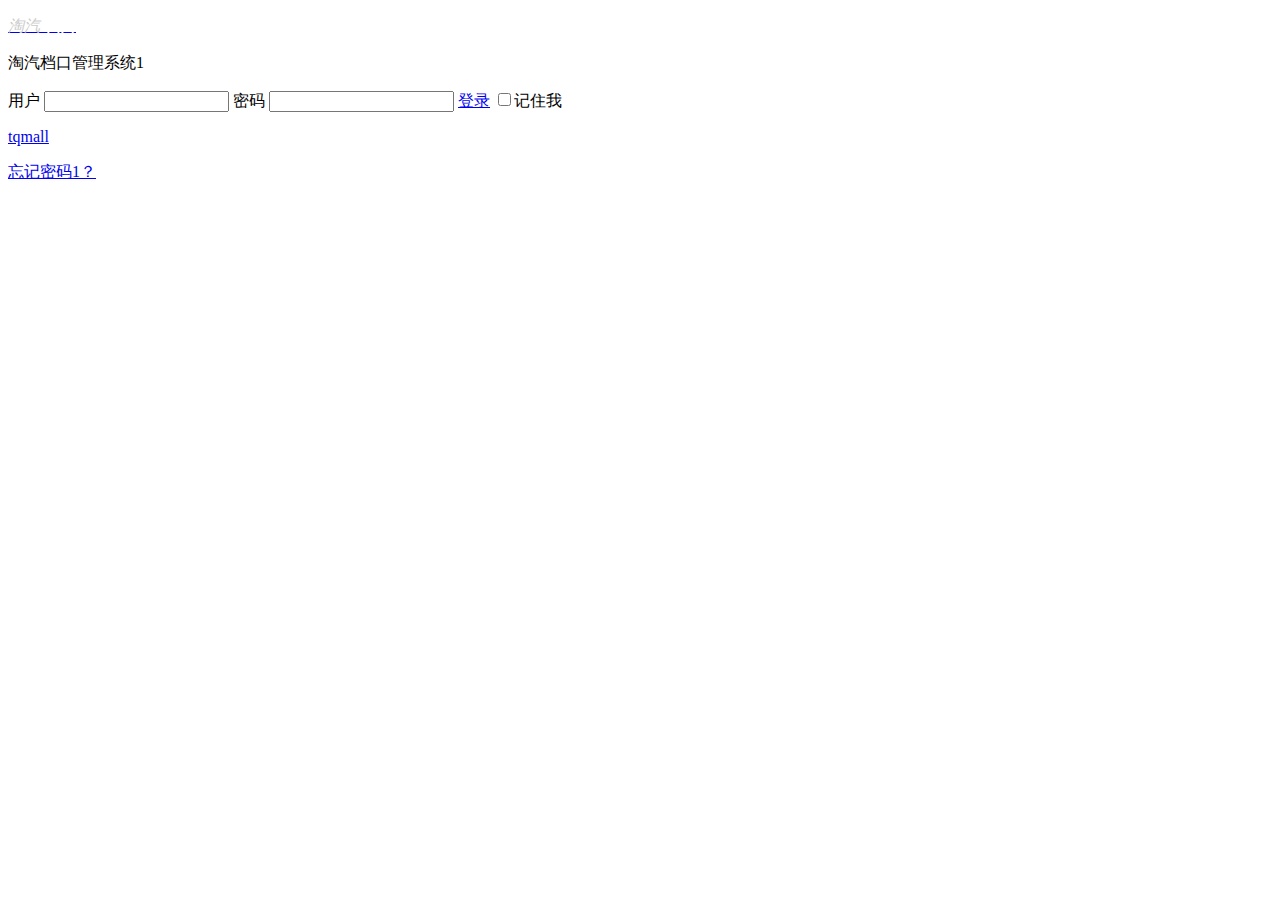
==== commit 40ff546d: "添加mvc 对静态资源的访问" ====
--- a/axe-web/src/main/webapp/sign-in.html
+++ b/axe-web/src/main/webapp/sign-in.html
@@ -8,12 +8,12 @@
     <meta name="description" content="">
     <meta name="author" content="">
 
-    <link rel="stylesheet" type="text/css" href="public/bootstrap/css/bootstrap.css">
+    <link rel="stylesheet" type="text/css" href="/public/bootstrap/css/bootstrap.css">
     
-    <link rel="stylesheet" type="text/css" href="public/css/theme.css">
-    <link rel="stylesheet" href="public/css/font-awesome/font-awesome.css">
+    <link rel="stylesheet" type="text/css" href="/public/css/theme.css">
+    <link rel="stylesheet" href="/public/css/font-awesome/font-awesome.css">
 
-    <script src="public/jquery/jquery-1.7.2.min.js" type="text/javascript"></script>
+    <script src="/public/jquery/jquery-1.7.2.min.js" type="text/javascript"></script>
 
     <!-- Demo page code -->
 
@@ -73,7 +73,7 @@
         <div class="row-fluid">
     <div class="dialog">
         <div class="block">
-            <p class="block-heading">淘汽档口管理系统</p>
+            <p class="block-heading">淘汽档口管理系统1</p>
             <div class="block-body">
                 <form>
                     <label>用户</label>
@@ -87,7 +87,7 @@
             </div>
         </div>
         <p class="pull-right" style=""><a href="http://www.tqmall.com" target="blank">tqmall</a></p>
-        <p><a href="reset-password.html">忘记密码？</a></p>
+        <p><a href="reset-password.html">忘记密码1？</a></p>
     </div>
 </div>
 
@@ -95,7 +95,7 @@
     
 
 
-    <script src="public/bootstrap/js/bootstrap.js"></script>
+    <script src="/public/bootstrap/js/bootstrap.js"></script>
     <script type="text/javascript">
         $("[rel=tooltip]").tooltip();
         $(function() {
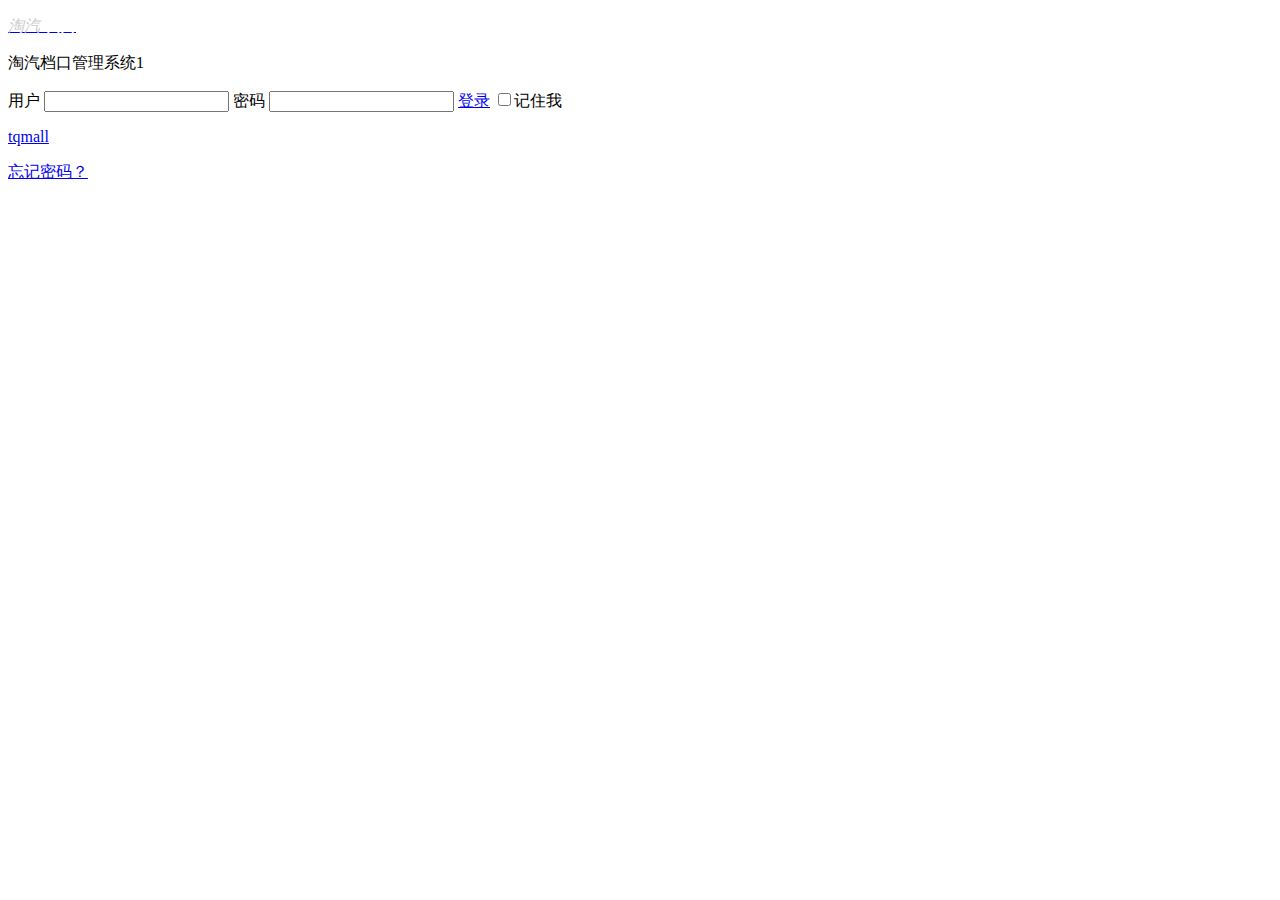
==== commit ab5a468b: "添加国际化" ====
--- a/axe-web/src/main/webapp/sign-in.html
+++ b/axe-web/src/main/webapp/sign-in.html
@@ -75,19 +75,19 @@
         <div class="block">
             <p class="block-heading">淘汽档口管理系统1</p>
             <div class="block-body">
-                <form>
+                <form id="loginForm" action="/sign/submit" method="post">
                     <label>用户</label>
                     <input type="text" class="span12">
                     <label>密码</label>
                     <input type="password" class="span12">
-                    <a href="index.jsp" class="btn btn-primary pull-right">登录</a>
+                    <a id="a_submit" href="#" class="btn btn-primary pull-right">登录</a>
                     <label class="remember-me"><input type="checkbox">记住我</label>
                     <div class="clearfix"></div>
                 </form>
             </div>
         </div>
         <p class="pull-right" style=""><a href="http://www.tqmall.com" target="blank">tqmall</a></p>
-        <p><a href="reset-password.html">忘记密码1？</a></p>
+        <p><a href="reset-password.html">忘记密码？</a></p>
     </div>
 </div>
 
@@ -100,6 +100,10 @@
         $("[rel=tooltip]").tooltip();
         $(function() {
             $('.demo-cancel-click').click(function(){return false;});
+            $('#a_submit').click(function(){
+
+                $('#loginForm').submit();
+            });
         });
     </script>
     
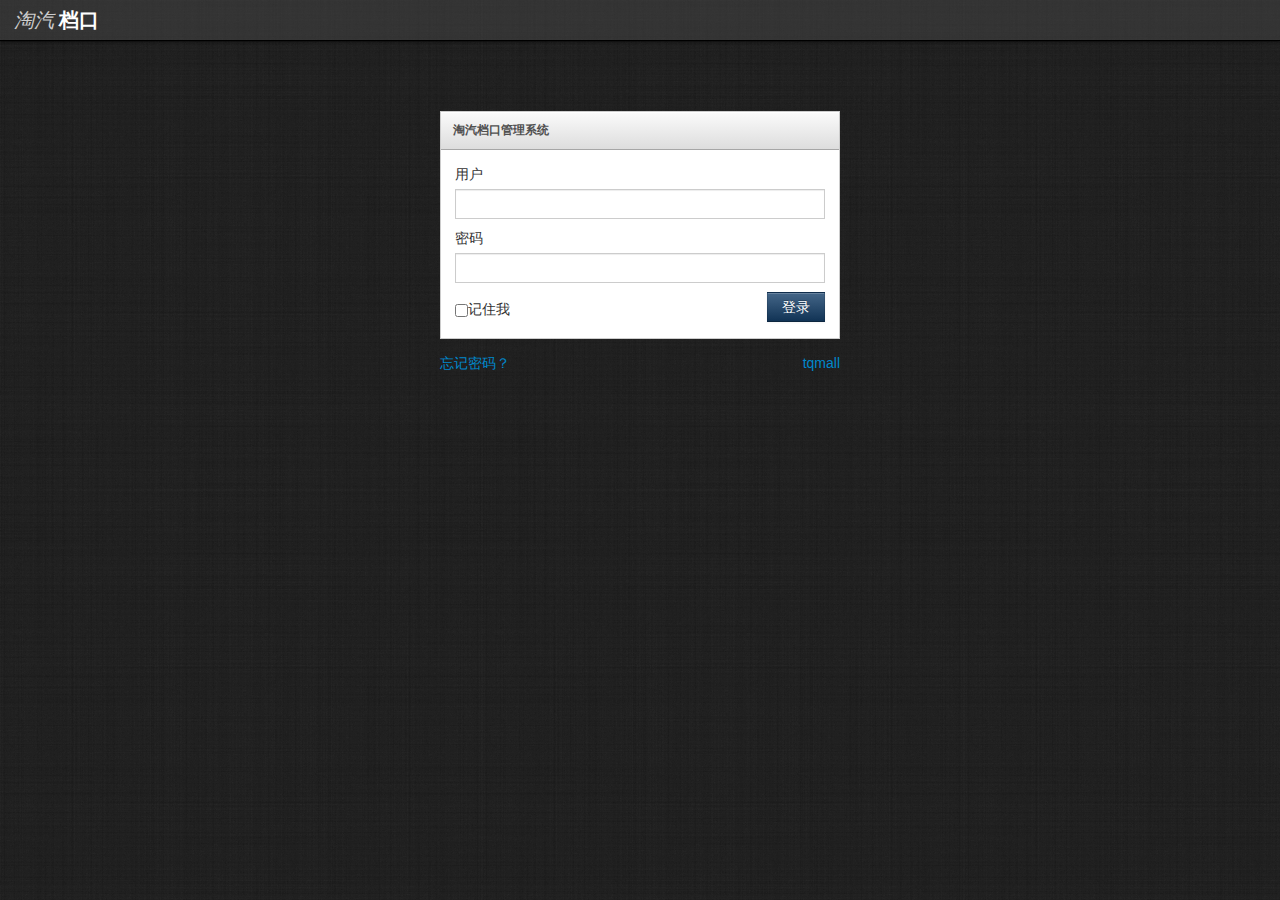
==== commit 8f1fb2bd: "添加调整样式" ====
--- a/axe-web/src/main/webapp/sign-in.html
+++ b/axe-web/src/main/webapp/sign-in.html
@@ -2,18 +2,18 @@
 <html lang="en">
   <head>
     <meta charset="utf-8">
-    <title>Bootstrap Admin</title>
+    <title>淘汽档口管理系统</title>
     <meta content="IE=edge,chrome=1" http-equiv="X-UA-Compatible">
     <meta name="viewport" content="width=device-width, initial-scale=1.0">
     <meta name="description" content="">
     <meta name="author" content="">
 
-    <link rel="stylesheet" type="text/css" href="/public/bootstrap/css/bootstrap.css">
-    
-    <link rel="stylesheet" type="text/css" href="/public/css/theme.css">
-    <link rel="stylesheet" href="/public/css/font-awesome/font-awesome.css">
+    <link rel="stylesheet" type="text/css" href="public/bootstrap/css/bootstrap.css">
 
-    <script src="/public/jquery/jquery-1.7.2.min.js" type="text/javascript"></script>
+    <link rel="stylesheet" type="text/css" href="public/css/theme.css">
+    <link rel="stylesheet" href="public/css/font-awesome/font-awesome.css">
+
+    <script src="public/jquery/jquery-1.7.2.min.js" type="text/javascript"></script>
 
     <!-- Demo page code -->
 
@@ -52,32 +52,32 @@
   <!--[if IE 7 ]> <body class="ie ie7 "> <![endif]-->
   <!--[if IE 8 ]> <body class="ie ie8 "> <![endif]-->
   <!--[if IE 9 ]> <body class="ie ie9 "> <![endif]-->
-  <!--[if (gt IE 9)|!(IE)]><!--> 
-  <body class=""> 
+  <!--[if (gt IE 9)|!(IE)]><!-->
+  <body class="">
   <!--<![endif]-->
-    
+
     <div class="navbar">
         <div class="navbar-inner">
                 <ul class="nav pull-right">
-                    
+
                 </ul>
                 <a class="brand" href="index.jsp"><span class="first">淘汽</span> <span class="second">档口</span></a>
         </div>
     </div>
-    
 
 
-    
 
-    
+
+
+
         <div class="row-fluid">
     <div class="dialog">
         <div class="block">
-            <p class="block-heading">淘汽档口管理系统1</p>
+            <p class="block-heading">淘汽档口管理系统</p>
             <div class="block-body">
                 <form id="loginForm" action="/sign/submit" method="post">
                     <label>用户</label>
-                    <input type="text" class="span12">
+                    <input type="text" class="span12" name="signName">
                     <label>密码</label>
                     <input type="password" class="span12">
                     <a id="a_submit" href="#" class="btn btn-primary pull-right">登录</a>
@@ -92,7 +92,7 @@
 </div>
 
 
-    
+
 
 
     <script src="/public/bootstrap/js/bootstrap.js"></script>
@@ -106,7 +106,7 @@
             });
         });
     </script>
-    
+
   </body>
 </html>
 
--- a/axe-web/src/main/webapp/public/css/theme.css
+++ b/axe-web/src/main/webapp/public/css/theme.css
@@ -0,0 +1,785 @@
+/*---------------------------------------------------
+    LESS Elements 0.6
+  ---------------------------------------------------
+    A set of useful LESS mixins by Dmitry Fadeyev
+    Special thanks for mixin suggestions to:
+      Kris Van Herzeele,
+      Benoit Adam,
+      Portenart Emile-Victor,
+      Ryan Faerman
+
+    More info at: http://lesselements.com
+-----------------------------------------------------*/
+/*Standard Elements*/
+body {
+  background: #222;
+  background-image: url('../images/black-Linen.png');
+  background-position: initial initial;
+  background-repeat: initial initial;
+  margin: 0px;
+  padding: 0px;
+}
+a:hover {
+  text-decoration: none;
+}
+h1 {
+  margin-top: 0px;
+  color: #eee;
+}
+h2 {
+  font-size: 1.75em;
+}
+h3 {
+  font-size: 1.25em;
+}
+hr {
+  border-top: 1px solid #ddd;
+  border-bottom: 1px solid #fff;
+}
+/*Navbar*/
+.navbar {
+  position: relative;
+  z-index: 20;
+  margin: 0px;
+  padding: 0px;
+  -webkit-box-shadow: 0px 0px 3px #000000;
+  -moz-box-shadow: 0px 0px 3px #000000;
+  box-shadow: 0px 0px 3px #000000;
+}
+.navbar .brand {
+  text-shadow: none;
+}
+.navbar .navbar-inner {
+  background: rgba(71, 71, 71, 0.5);
+  filter: progid:DXImageTransform.Microsoft.gradient(startColorstr=#FF333333,endColorstr=#FF333333);
+  -ms-filter: progid:DXImageTransform.Microsoft.gradient(startColorstr=#FF333333,endColorstr=#FF333333);
+  padding: 0em 1em;
+  margin: 0px;
+  -webkit-border-radius: 0px;
+  -moz-border-radius: 0px;
+  border-radius: 0px;
+  -moz-background-clip: padding;
+  -webkit-background-clip: padding-box;
+  background-clip: padding-box;
+  border: 0px;
+  border-bottom: 1px solid #000000;
+}
+.navbar .nav {
+  margin: 0em;
+  margin-right: -1em;
+}
+.navbar .nav > li > a {
+  color: #fff;
+  text-shadow: none;
+}
+.navbar .nav > li:hover {
+  background-color: #444;
+}
+.navbar .nav > li > a:hover {
+  color: #fff;
+}
+.navbar .dropdown-menu a:hover {
+  background: none;
+  color: #000;
+}
+.navbar .nav li.dropdown.open > .dropdown-toggle {
+  background-color: #444;
+  color: #fff;
+}
+.content {
+  min-width: 400px;
+  position: relative;
+  min-height: 800px;
+  background: #fff;
+  margin-left: 240px;
+  margin-top: 6px;
+  border-left: 1px solid #000000;
+  border-left: 1px solid #111;
+}
+.header {
+  background: #ffffff;
+  background: #ffffff;
+  background: -webkit-gradient(linear, left bottom, left top, color-stop(0, #e6e6e6), color-stop(1, #ffffff));
+  background: -ms-linear-gradient(bottom, #e6e6e6, #ffffff);
+  background: -moz-linear-gradient(center bottom, #e6e6e6 0%, #ffffff 100%);
+  background: -o-linear-gradient(bottom, #e6e6e6, #ffffff);
+  filter: progid:dximagetransform.microsoft.gradient(startColorStr='#e6e6e6', EndColorStr='#ffffff');
+  -ms-filter: "progid:DXImageTransform.Microsoft.gradient(startColorStr='#ffffff',EndColorStr='#e6e6e6')";
+  border-bottom: 1px solid #cccccc;
+  border-top: 1px solid #ffffff;
+  border-left: 1px solid #ffffff;
+  padding: 0em 1.25em;
+}
+.header h1 {
+  margin: 1em 0em;
+  padding: 0em;
+  line-height: 1em;
+  font-size: 1.5em;
+  color: #eee;
+  color: #333;
+}
+.breadcrumb {
+  -webkit-box-shadow: none;
+  -moz-box-shadow: none;
+  box-shadow: none;
+  -webkit-border-radius: 0px;
+  -moz-border-radius: 0px;
+  border-radius: 0px;
+  -moz-background-clip: padding;
+  -webkit-background-clip: padding-box;
+  background-clip: padding-box;
+  background: #eee;
+  border-bottom: 1px solid #aaa;
+  border-top: 1px solid #fafafa;
+  border-left: 1px solid #fff;
+  margin-bottom: .5em;
+}
+.page-content {
+  padding: 1em;
+}
+footer {
+  padding: 1em;
+  margin-top: 4em;
+  color: #666;
+  font-size: .85em;
+  line-height: 1.3em;
+}
+footer hr {
+  margin: 2em -2em;
+}
+/*Quick Toolbar*/
+.btn-toolbar.quick-toolbar {
+  float: right;
+}
+.btn-toolbar.quick-toolbar .btn {
+  width: 60px;
+  height: 60px;
+  display: inline-block;
+}
+.stats p.stat {
+  margin: 1em 0em 0em 1em;
+}
+.stats .stat {
+  margin-left: 1em;
+  line-height: 2.5em;
+  float: right;
+}
+.stats .stat .number {
+  font-weight: bold;
+  margin-right: .5em;
+  padding: .5em;
+  border: 1px solid #ccc;
+  background: #eeeeee;
+  background: -webkit-gradient(linear, left bottom, left top, color-stop(0, #e0e0e0), color-stop(1, #ffffff));
+  background: -ms-linear-gradient(bottom, #e0e0e0, #ffffff);
+  background: -moz-linear-gradient(center bottom, #e0e0e0 0%, #ffffff 100%);
+  background: -o-linear-gradient(bottom, #e0e0e0, #ffffff);
+  filter: progid:dximagetransform.microsoft.gradient(startColorStr='#e6e6e6', EndColorStr='#ffffff');
+  -ms-filter: "progid:DXImageTransform.Microsoft.gradient(startColorStr='#ffffff',EndColorStr='#e0e0e0')";
+  -webkit-box-shadow: 1px 1px 0px #ffffff;
+  -moz-box-shadow: 1px 1px 0px #ffffff;
+  box-shadow: 1px 1px 0px #ffffff;
+  text-shadow: 1px 1px 1px #fff;
+}
+/*Blocks*/
+.block {
+  border: 1px solid #ccc;
+  background: white;
+  margin: 1em 0em;
+}
+.block-heading {
+  border-bottom: 1px solid #a6a6a6;
+  border-left: none;
+  color: #505050;
+  display: block;
+  margin-bottom: 0px;
+  text-shadow: none;
+  text-transform: none;
+  font-weight: bold;
+  font-size: .85em;
+  line-height: 3em;
+}
+.block-heading .block-icon {
+  border-right: 1px solid #AAA;
+  border-left: none;
+}
+.block-heading .block-icon a {
+  padding: 0em;
+}
+.block-heading .block-icon [class*="icon-"] {
+  padding: 0em 1em;
+  line-height: 1em;
+}
+.block-heading .block-icon.pull-right {
+  border-left: 1px solid #AAA;
+  border-right: none;
+}
+.block-heading .label {
+  float: right;
+  margin-top: .5em;
+  margin-right: .75em;
+  line-height: 1.5em;
+  -webkit-box-shadow: 1px 1px 0px #ffffff;
+  -moz-box-shadow: 1px 1px 0px #ffffff;
+  box-shadow: 1px 1px 0px #ffffff;
+}
+p.block-heading,
+a.block-heading,
+.block-heading a {
+  color: #505050;
+  background: #dddddd;
+  background: -webkit-gradient(linear, left bottom, left top, color-stop(0, #dddddd), color-stop(1, #fafafa));
+  background: -ms-linear-gradient(bottom, #dddddd, #fafafa);
+  background: -moz-linear-gradient(center bottom, #dddddd 0%, #fafafa 100%);
+  background: -o-linear-gradient(bottom, #dddddd, #fafafa);
+  filter: progid:dximagetransform.microsoft.gradient(startColorStr='#e6e6e6', EndColorStr='#ffffff');
+  -ms-filter: "progid:DXImageTransform.Microsoft.gradient(startColorStr='#fafafa',EndColorStr='#dddddd')";
+  display: block;
+  padding-left: 1em;
+  border-top: 1px solid #fff;
+  outline: none;
+}
+a.block-heading:hover,
+.block-heading a:hover {
+  background: #dddddd;
+  background: -webkit-gradient(linear, left bottom, left top, color-stop(0, #dddddd), color-stop(1, #fdfdfd));
+  background: -ms-linear-gradient(bottom, #dddddd, #fdfdfd);
+  background: -moz-linear-gradient(center bottom, #dddddd 0%, #fdfdfd 100%);
+  background: -o-linear-gradient(bottom, #dddddd, #fdfdfd);
+  filter: progid:dximagetransform.microsoft.gradient(startColorStr='#e6e6e6', EndColorStr='#ffffff');
+  -ms-filter: "progid:DXImageTransform.Microsoft.gradient(startColorStr='#fdfdfd',EndColorStr='#dddddd')";
+  color: #505050;
+}
+.block-body {
+  margin: 1em;
+  min-height: .25em;
+}
+.block-body h1,
+.block-body h2,
+.block-body h3,
+.block-body h4,
+.block-body h5,
+.block-body h6,
+.block-body table {
+  margin-top: 12px;
+}
+.block-body.collapse {
+  margin-top: 0em;
+  margin-bottom: 0em;
+}
+/*Navigation*/
+.sidebar-nav {
+  width: 228px;
+  position: absolute;
+  float: left;
+  border-top: none;
+  border-left: none;
+  -webkit-box-shadow: 0px 0px 10px rgba(0, 0, 0, 0.9);
+  -moz-box-shadow: 0px 0px 10px rgba(0, 0, 0, 0.9);
+  box-shadow: 0px 0px 10px rgba(0, 0, 0, 0.9);
+  margin: 0em 6px;
+}
+.sidebar-nav form.search {
+  padding: .5em 0em;
+  padding-right: 1em;
+  margin: 0em;
+}
+.sidebar-nav form.search input {
+  background: #eee;
+  margin: 0px auto;
+  position: relative;
+  width: 100%;
+}
+.sidebar-nav .nav-header {
+  border-top: 1px solid #4d4d4d;
+  border-bottom: 1px solid #0d0d0d;
+  border-left: none;
+  color: #ddd;
+  display: block;
+  background: #333333;
+  background: -webkit-gradient(linear, left bottom, left top, color-stop(0, #333333), color-stop(1, #404040));
+  background: -ms-linear-gradient(bottom, #333333, #404040);
+  background: -moz-linear-gradient(center bottom, #333333 0%, #404040 100%);
+  background: -o-linear-gradient(bottom, #333333, #404040);
+  filter: progid:dximagetransform.microsoft.gradient(startColorStr='#e6e6e6', EndColorStr='#ffffff');
+  -ms-filter: "progid:DXImageTransform.Microsoft.gradient(startColorStr='#404040',EndColorStr='#333333')";
+  font-weight: bold;
+  font-weight: normal;
+  font-size: 1em;
+  line-height: 2.5em;
+  padding: 0em .25em;
+  margin-bottom: 0px;
+  text-shadow: none;
+  text-transform: none;
+  /*Change the arrow direction if the item is collapsed*/
+
+}
+.sidebar-nav .nav-header .label {
+  float: right;
+  margin-top: .5em;
+  margin-right: .25em;
+  line-height: 1.5em;
+}
+.sidebar-nav .nav-header:hover {
+  background: #333333;
+  background: -webkit-gradient(linear, left bottom, left top, color-stop(0, #333333), color-stop(1, #454545));
+  background: -ms-linear-gradient(bottom, #333333, #454545);
+  background: -moz-linear-gradient(center bottom, #333333 0%, #454545 100%);
+  background: -o-linear-gradient(bottom, #333333, #454545);
+  filter: progid:dximagetransform.microsoft.gradient(startColorStr='#e6e6e6', EndColorStr='#ffffff');
+  -ms-filter: "progid:DXImageTransform.Microsoft.gradient(startColorStr='#454545',EndColorStr='#333333')";
+}
+.sidebar-nav .nav-header.collapsed .icon-chevron-up::before {
+  content: "\f078";
+}
+.sidebar-nav .nav-header .icon-chevron-up {
+  float: right;
+}
+.sidebar-nav .nav-header .label {
+  float: right;
+  margin-top: .7em;
+  line-height: 1.5em;
+}
+.sidebar-nav .nav-header i[class^="icon-"] {
+  margin-right: .75em;
+}
+.sidebar-nav .nav-list {
+  margin: 0px;
+  background: #2e2e2e;
+  border: 0px;
+}
+.sidebar-nav .nav-list  > li > a:hover {
+  background: #262626;
+}
+.sidebar-nav .nav-list  > .active > a,
+.sidebar-nav .nav-list  > .active > a:hover {
+  background: #262626;
+}
+.sidebar-nav .nav-list  > li > a {
+  color: #ddd;
+  text-shadow: none;
+  padding: .5em 1em;
+}
+.sidebar-nav .nav-list.collapse {
+  border-bottom: 0px;
+}
+/*Buttons*/
+.btn {
+  -webkit-border-radius: 0px;
+  -moz-border-radius: 0px;
+  border-radius: 0px;
+}
+.btn-primary {
+  background-color: #113355;
+  background-image: -webkit-gradient(linear, 0 0, 0 100%, from(#446688), to(#113355));
+  background-image: -webkit-linear-gradient(top, #446688, #113355);
+  background-image: -o-linear-gradient(top, #446688, #113355);
+  background-image: linear-gradient(to bottom, #446688, #113355);
+  background-image: -moz-linear-gradient(top, #446688, #113355);
+  filter: progid:dximagetransform.microsoft.gradient(startColorStr='#446688', EndColorStr='#113355');
+  -ms-filter: "progid:DXImageTransform.Microsoft.gradient(startColorStr='#446688',EndColorStr='#113355')";
+}
+.btn-primary:hover {
+  background-color: #113355;
+  *background-color: #113355;
+}
+.btn-danger {
+  background-color: #553333;
+  background-image: -webkit-gradient(linear, 0 0, 0 100%, from(#886666), to(#553333));
+  background-image: -webkit-linear-gradient(top, #886666, #553333);
+  background-image: -o-linear-gradient(top, #886666, #553333);
+  background-image: linear-gradient(to bottom, #886666, #553333);
+  background-image: -moz-linear-gradient(top, #886666, #553333);
+  filter: progid:dximagetransform.microsoft.gradient(startColorStr='#446688', EndColorStr='#113355');
+  -ms-filter: "progid:DXImageTransform.Microsoft.gradient(startColorStr='#886666',EndColorStr='#553333')";
+}
+.btn-danger:hover {
+  background-color: #553333;
+  *background-color: #553333;
+}
+.btn-success {
+  background-color: #556665;
+  background-image: -webkit-gradient(linear, 0 0, 0 100%, from(#88aa88), to(#556665));
+  background-image: -webkit-linear-gradient(top, #88aa88, #556665);
+  background-image: -o-linear-gradient(top, #88aa88, #556665);
+  background-image: linear-gradient(to bottom, #88aa88, #556665);
+  background-image: -moz-linear-gradient(top, #88aa88, #556665);
+  filter: progid:dximagetransform.microsoft.gradient(startColorStr='#446688', EndColorStr='#113355');
+  -ms-filter: "progid:DXImageTransform.Microsoft.gradient(startColorStr='#88aa88',EndColorStr='#556665')";
+}
+.btn-success:hover {
+  background-color: #556665;
+  *background-color: #556665;
+}
+.btn-warning {
+  background-color: #aaaa55;
+  background-image: -webkit-gradient(linear, 0 0, 0 100%, from(#dddd77), to(#aaaa55));
+  background-image: -webkit-linear-gradient(top, #dddd77, #aaaa55);
+  background-image: -o-linear-gradient(top, #dddd77, #aaaa55);
+  background-image: linear-gradient(to bottom, #dddd77, #aaaa55);
+  background-image: -moz-linear-gradient(top, #dddd77, #aaaa55);
+  filter: progid:dximagetransform.microsoft.gradient(startColorStr='#446688', EndColorStr='#113355');
+  -ms-filter: "progid:DXImageTransform.Microsoft.gradient(startColorStr='#dddd77',EndColorStr='#aaaa55')";
+}
+.btn-warning:hover {
+  background-color: #aaaa55;
+  *background-color: #aaaa55;
+}
+.well {
+  background-color: #fff;
+  border: 1px solid #ccc;
+  -webkit-box-shadow: 1px 1px 0px #ffffff;
+  -moz-box-shadow: 1px 1px 0px #ffffff;
+  box-shadow: 1px 1px 0px #ffffff;
+  -webkit-border-radius: 0px;
+  -moz-border-radius: 0px;
+  border-radius: 0px;
+  -moz-background-clip: padding;
+  -webkit-background-clip: padding-box;
+  background-clip: padding-box;
+}
+/*Faq*/
+.faq-content ul,
+.faq-content ol {
+  padding-left: 1em;
+}
+.faq-content ul .top,
+.faq-content ol .top {
+  float: right;
+  line-height: 1.25em;
+  padding: .75em 0em;
+}
+/*Gallery*/
+.gallery {
+  text-align: center;
+}
+.gallery  > img {
+  margin: .5em .5em .5em .5em;
+}
+.img-polaroid {
+  -webkit-box-shadow: none;
+  -moz-box-shadow: none;
+  box-shadow: none;
+  border: 1px solid #ddd;
+}
+.dialog,
+.row .dialog,
+.row-fluid .dialog,
+.row-fluid [class*="span"].dialog:first-child {
+  margin: 0px auto;
+  margin-top: 5em;
+  float: none;
+  width: 400px;
+}
+.dialog input[type="checkbox"],
+.row .dialog input[type="checkbox"],
+.row-fluid .dialog input[type="checkbox"],
+.row-fluid [class*="span"].dialog:first-child input[type="checkbox"] {
+  margin: 0px;
+}
+.dialog .alert,
+.row .dialog .alert,
+.row-fluid .dialog .alert,
+.row-fluid [class*="span"].dialog:first-child .alert {
+  margin-bottom: 1em;
+}
+.dialog form,
+.row .dialog form,
+.row-fluid .dialog form,
+.row-fluid [class*="span"].dialog:first-child form {
+  margin-bottom: 0px;
+}
+.dialog .remember-me,
+.row .dialog .remember-me,
+.row-fluid .dialog .remember-me,
+.row-fluid [class*="span"].dialog:first-child .remember-me {
+  padding: .5em 0em 0em 0em;
+}
+input[type="text"],
+input[type="password"] {
+  -webkit-border-radius: 0px;
+  -moz-border-radius: 0px;
+  border-radius: 0px;
+  -moz-background-clip: padding;
+  -webkit-background-clip: padding-box;
+  background-clip: padding-box;
+}
+/*Alerts*/
+.alert {
+  -webkit-border-radius: 0px;
+  -moz-border-radius: 0px;
+  border-radius: 0px;
+  -moz-background-clip: padding;
+  -webkit-background-clip: padding-box;
+  background-clip: padding-box;
+  padding: .5em 1em;
+  margin-top: 1em;
+  border: 1px solid #f2e187;
+  background: #f7ecb5;
+  background: -webkit-gradient(linear, left bottom, left top, color-stop(0, #f7ecb5), color-stop(1, #fcf8e3));
+  background: -ms-linear-gradient(bottom, #f7ecb5, #fcf8e3);
+  background: -moz-linear-gradient(center bottom, #f7ecb5 0%, #fcf8e3 100%);
+  background: -o-linear-gradient(bottom, #f7ecb5, #fcf8e3);
+  filter: progid:dximagetransform.microsoft.gradient(startColorStr='#e6e6e6', EndColorStr='#ffffff');
+  -ms-filter: "progid:DXImageTransform.Microsoft.gradient(startColorStr='#fcf8e3',EndColorStr='#f7ecb5')";
+}
+.alert .close {
+  right: -0.25em;
+}
+.alert.alert-error {
+  border: 1px solid #712d2d;
+  background: #963b3b;
+  background: -webkit-gradient(linear, left bottom, left top, color-stop(0, #963b3b), color-stop(1, #b84c4c));
+  background: -ms-linear-gradient(bottom, #963b3b, #b84c4c);
+  background: -moz-linear-gradient(center bottom, #963b3b 0%, #b84c4c 100%);
+  background: -o-linear-gradient(bottom, #963b3b, #b84c4c);
+  filter: progid:dximagetransform.microsoft.gradient(startColorStr='#e6e6e6', EndColorStr='#ffffff');
+  -ms-filter: "progid:DXImageTransform.Microsoft.gradient(startColorStr='#b84c4c',EndColorStr='#963b3b')";
+  color: white;
+  text-shadow: none;
+}
+.alert.alert-info {
+  border: 1px solid #85c5e5;
+  background: #afd9ee;
+  background: -webkit-gradient(linear, left bottom, left top, color-stop(0, #afd9ee), color-stop(1, #d9edf7));
+  background: -ms-linear-gradient(bottom, #afd9ee, #d9edf7);
+  background: -moz-linear-gradient(center bottom, #afd9ee 0%, #d9edf7 100%);
+  background: -o-linear-gradient(bottom, #afd9ee, #d9edf7);
+  filter: progid:dximagetransform.microsoft.gradient(startColorStr='#e6e6e6', EndColorStr='#ffffff');
+  -ms-filter: "progid:DXImageTransform.Microsoft.gradient(startColorStr='#d9edf7',EndColorStr='#afd9ee')";
+}
+.alert.alert-success {
+  border: 1px solid #a3d48e;
+  background: #c1e2b3;
+  background: -webkit-gradient(linear, left bottom, left top, color-stop(0, #c1e2b3), color-stop(1, #dff0d8));
+  background: -ms-linear-gradient(bottom, #c1e2b3, #dff0d8);
+  background: -moz-linear-gradient(center bottom, #c1e2b3 0%, #dff0d8 100%);
+  background: -o-linear-gradient(bottom, #c1e2b3, #dff0d8);
+  filter: progid:dximagetransform.microsoft.gradient(startColorStr='#e6e6e6', EndColorStr='#ffffff');
+  -ms-filter: "progid:DXImageTransform.Microsoft.gradient(startColorStr='#dff0d8',EndColorStr='#c1e2b3')";
+}
+/*Error Pages*/
+body .http-error {
+  margin: 0px auto;
+  margin-top: 5em;
+  border-bottom: 1px solid #292929;
+  border-top: 1px solid #000;
+  text-align: center;
+  color: #444;
+  font-size: 1.5em;
+  line-height: 1.3em;
+}
+body .http-error .http-error-message {
+  border-top: 1px solid #292929;
+  border-bottom: 1px solid #000;
+  padding: 3em 0em;
+}
+body .http-error .error-caption {
+  background: #333;
+  color: #fff;
+  display: inline-block;
+  border: 1px solid black;
+  -webkit-box-shadow: 0px 0px 12px rgba(0, 0, 0, 0.9);
+  -moz-box-shadow: 0px 0px 12px rgba(0, 0, 0, 0.9);
+  box-shadow: 0px 0px 12px rgba(0, 0, 0, 0.9);
+  text-shadow: 1px 1px 1px #000;
+  border: 2px solid #ccc;
+  height: 7em;
+  padding: 0em 3em;
+}
+body .http-error .error-caption p {
+  position: relative;
+  top: 2.75em;
+}
+body .http-error .error-message {
+  height: 7em;
+  padding: 0em 3em;
+  background: #eee;
+  color: #333;
+  text-shadow: 1px 1px 1px #eee;
+  display: inline-block;
+  border: 2px solid #444;
+  -webkit-box-shadow: 0px 0px 12px rgba(0, 0, 0, 0.9);
+  -moz-box-shadow: 0px 0px 12px rgba(0, 0, 0, 0.9);
+  box-shadow: 0px 0px 12px rgba(0, 0, 0, 0.9);
+}
+body .http-error .error-message .return-home {
+  text-align: right;
+  font-size: .65em;
+  float: left;
+  position: relative;
+  top: 4em;
+}
+body .http-error .error-message p {
+  position: relative;
+  top: 2.75em;
+}
+body .http-error p {
+  margin: 0px;
+}
+/*Tabs*/
+.nav-tabs  > li {
+  margin-left: .5em;
+}
+.nav-tabs  > li  > a {
+  -webkit-border-top-right-radius: 0px;
+  -webkit-border-bottom-right-radius: 0;
+  -webkit-border-bottom-left-radius: 0;
+  -webkit-border-top-left-radius: 0;
+  -moz-border-radius-topright: 0px;
+  -moz-border-radius-bottomright: 0;
+  -moz-border-radius-bottomleft: 0;
+  -moz-border-radius-topleft: 0;
+  border-top-right-radius: 0px;
+  border-bottom-right-radius: 0;
+  border-bottom-left-radius: 0;
+  border-top-left-radius: 0;
+  -moz-background-clip: padding;
+  -webkit-background-clip: padding-box;
+  background-clip: padding-box;
+}
+/*Model*/
+.modal {
+  -webkit-border-top-right-radius: 0px;
+  -webkit-border-bottom-right-radius: 0px;
+  -webkit-border-bottom-left-radius: 0px;
+  -webkit-border-top-left-radius: 0px;
+  -moz-border-radius-topright: 0px;
+  -moz-border-radius-bottomright: 0px;
+  -moz-border-radius-bottomleft: 0px;
+  -moz-border-radius-topleft: 0px;
+  border-top-right-radius: 0px;
+  border-bottom-right-radius: 0px;
+  border-bottom-left-radius: 0px;
+  border-top-left-radius: 0px;
+  -moz-background-clip: padding;
+  -webkit-background-clip: padding-box;
+  background-clip: padding-box;
+}
+.modal.small {
+  width: 400px;
+  margin: -170px 0 0 -200px;
+}
+.modal .modal-icon {
+  vertical-align: middle;
+  font-size: 4em;
+  float: left;
+  margin-right: .25em;
+}
+.modal:focus {
+  outline: none;
+}
+.modal .modal-header h3 {
+  font-size: .95em;
+}
+.modal .modal-footer {
+  padding: .5em;
+}
+.modal .modal-body {
+  padding: 2em;
+}
+.modal p {
+  margin: 0em;
+  line-height: 1.5em;
+}
+/*Search*/
+.search-well form {
+  margin: 1em 0em 1.5em 0em;
+}
+.search-well label {
+  margin-bottom: 0px;
+  vertical-align: middle;
+}
+/*Table of Contents*/
+.toc {
+  margin-bottom: 2em;
+}
+.toc h3 {
+  font-size: 1em;
+  margin-top: 0em;
+  padding-top: 0em;
+  line-height: 1.4em;
+}
+.toc h4 {
+  color: #555;
+  font-size: 1em;
+  margin-top: 0em;
+  padding-top: 0em;
+  line-height: 1.4em;
+  margin-bottom: 0em;
+  padding-bottom: 0em;
+}
+/*Dashboard Stats*/
+.stat-widget-container {
+  text-align: center;
+}
+.stat-widget-container .stat-widget {
+  width: 25%;
+  float: left;
+}
+.stat-widget-container .stat-widget .stat-button {
+  margin-top: 1em;
+  margin: 2em 1em;
+  position: relative;
+}
+.stat-widget-container .stat-widget .stat-button .title {
+  font-size: 2em;
+  font-weight: bold;
+  color: #999;
+}
+.stat-widget-container .stat-widget .stat-button .detail {
+  font-size: 1.5em;
+  color: #555;
+}
+table.table.list tr:first-child td {
+  border-top: 0px;
+}
+/* Tweaks for mobile */
+@media (max-width: 641px) {
+  .content {
+    margin: 0em;
+  }
+  .sidebar-nav {
+    float: none;
+    width: auto;
+    position: relative;
+  }
+  h1 {
+    text-align: center;
+  }
+  .stats {
+    text-align: center;
+    margin-top: 1em;
+  }
+  .stats .stat {
+    float: none;
+    display: inline;
+  }
+  .stat-widget-container .stat-widget {
+    font-size: .5em;
+  }
+}
+@media (max-width: 900px) {
+  body.http-error {
+    font-size: .75em;
+  }
+  body.http-error .error-message {
+    padding: 0em 1em;
+  }
+}
+@media (max-width: 851px) {
+  .stat-widget-container .stat-widget {
+    font-size: .75em;
+  }
+}
+@media (max-width: 767px) {
+  footer hr {
+    margin-left: 0em;
+    margin-right: 0em;
+  }
+}
+@media (max-width: 604px) {
+  body.http-error {
+    font-size: .5em;
+  }
+}
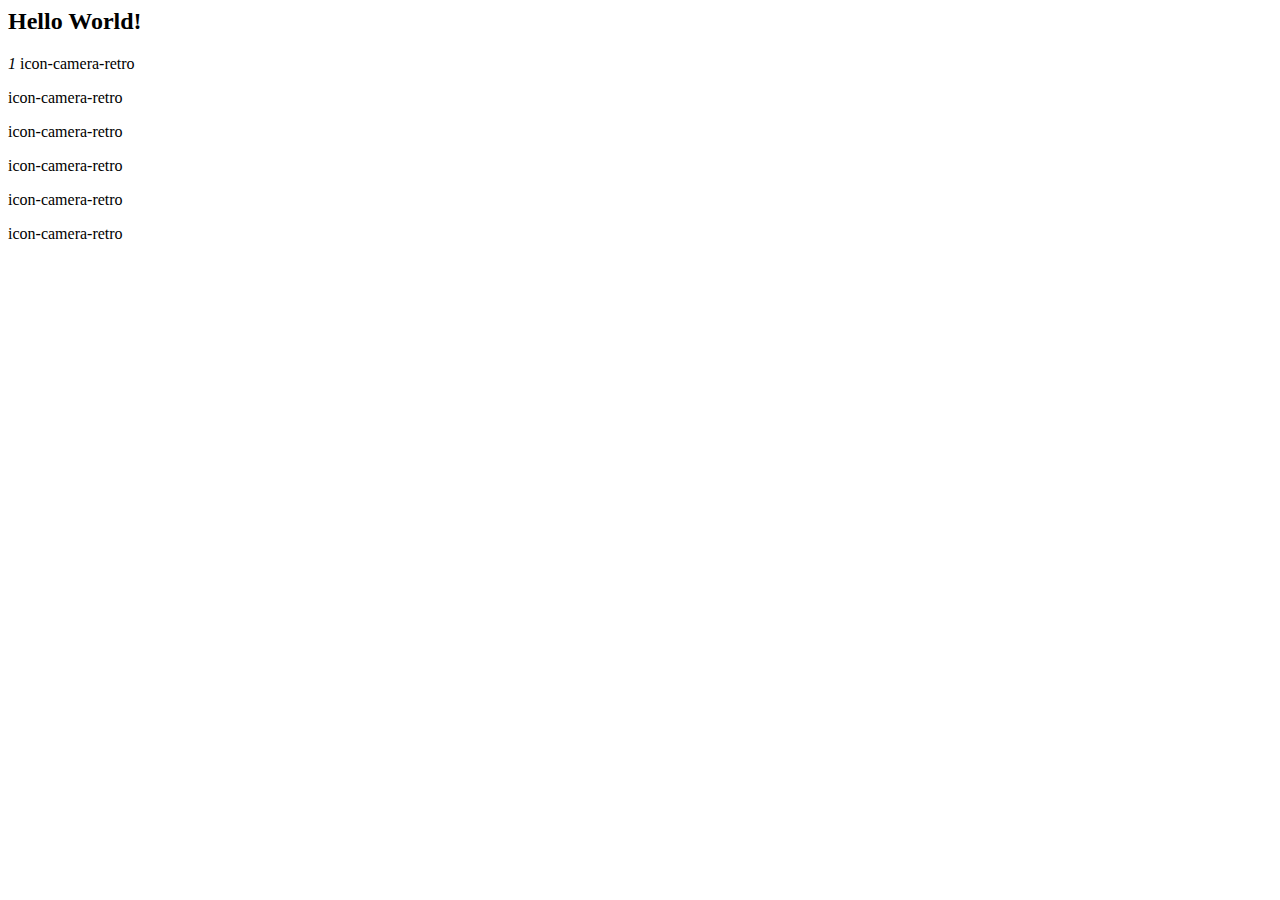
==== commit af0ea70f: "1.maven-war-plugin 插件影响font awesome 的现实，修改插件配置 2. 添加font awesome 自提插件" ====
--- a/axe-web/src/main/webapp/sign-in.html
+++ b/axe-web/src/main/webapp/sign-in.html
@@ -1,113 +1,16 @@
-<!DOCTYPE html>
-<html lang="en">
-  <head>
-    <meta charset="utf-8">
-    <title>淘汽档口管理系统</title>
-    <meta content="IE=edge,chrome=1" http-equiv="X-UA-Compatible">
-    <meta name="viewport" content="width=device-width, initial-scale=1.0">
-    <meta name="description" content="">
-    <meta name="author" content="">
-
-    <link rel="stylesheet" type="text/css" href="public/bootstrap/css/bootstrap.css">
-
-    <link rel="stylesheet" type="text/css" href="public/css/theme.css">
-    <link rel="stylesheet" href="public/css/font-awesome/font-awesome.css">
-
-    <script src="public/jquery/jquery-1.7.2.min.js" type="text/javascript"></script>
-
-    <!-- Demo page code -->
-
-    <style type="text/css">
-        #line-chart {
-            height:300px;
-            width:800px;
-            margin: 0px auto;
-            margin-top: 1em;
-        }
-        .brand { font-family: georgia, serif; }
-        .brand .first {
-            color: #ccc;
-            font-style: italic;
-        }
-        .brand .second {
-            color: #fff;
-            font-weight: bold;
-        }
-    </style>
-
-    <!--&lt;!&ndash; Le HTML5 shim, for IE6-8 support of HTML5 elements &ndash;&gt;-->
-    <!--&lt;!&ndash;[if lt IE 9]>-->
-      <!--<script src="http://html5shim.googlecode.com/svn/trunk/html5.js"></script>-->
-    <!--<![endif]&ndash;&gt;-->
-
-    <!-- Le fav and touch icons -->
-    <!--<link rel="shortcut icon" href="../assets/ico/favicon.ico">-->
-    <!--<link rel="apple-touch-icon-precomposed" sizes="144x144" href="../assets/ico/apple-touch-icon-144-precomposed.png">-->
-    <!--<link rel="apple-touch-icon-precomposed" sizes="114x114" href="../assets/ico/apple-touch-icon-114-precomposed.png">-->
-    <!--<link rel="apple-touch-icon-precomposed" sizes="72x72" href="../assets/ico/apple-touch-icon-72-precomposed.png">-->
-    <!--<link rel="apple-touch-icon-precomposed" href="../assets/ico/apple-touch-icon-57-precomposed.png">-->
-  </head>
-
-  <!--[if lt IE 7 ]> <body class="ie ie6"> <![endif]-->
-  <!--[if IE 7 ]> <body class="ie ie7 "> <![endif]-->
-  <!--[if IE 8 ]> <body class="ie ie8 "> <![endif]-->
-  <!--[if IE 9 ]> <body class="ie ie9 "> <![endif]-->
-  <!--[if (gt IE 9)|!(IE)]><!-->
-  <body class="">
-  <!--<![endif]-->
-
-    <div class="navbar">
-        <div class="navbar-inner">
-                <ul class="nav pull-right">
-
-                </ul>
-                <a class="brand" href="index.jsp"><span class="first">淘汽</span> <span class="second">档口</span></a>
-        </div>
-    </div>
-
-
-
-
-
-
-        <div class="row-fluid">
-    <div class="dialog">
-        <div class="block">
-            <p class="block-heading">淘汽档口管理系统</p>
-            <div class="block-body">
-                <form id="loginForm" action="/sign/submit" method="post">
-                    <label>用户</label>
-                    <input type="text" class="span12" name="signName">
-                    <label>密码</label>
-                    <input type="password" class="span12">
-                    <a id="a_submit" href="#" class="btn btn-primary pull-right">登录</a>
-                    <label class="remember-me"><input type="checkbox">记住我</label>
-                    <div class="clearfix"></div>
-                </form>
-            </div>
-        </div>
-        <p class="pull-right" style=""><a href="http://www.tqmall.com" target="blank">tqmall</a></p>
-        <p><a href="reset-password.html">忘记密码？</a></p>
-    </div>
-</div>
-
-
-
-
-
-    <script src="/public/bootstrap/js/bootstrap.js"></script>
-    <script type="text/javascript">
-        $("[rel=tooltip]").tooltip();
-        $(function() {
-            $('.demo-cancel-click').click(function(){return false;});
-            $('#a_submit').click(function(){
-
-                $('#loginForm').submit();
-            });
-        });
-    </script>
-
-  </body>
+<html>
+<head>
+    <link rel="stylesheet" href="/public/font-awesome/4.5.0/css/font-awesome.css">
+    <link rel="stylesheet" href="public/font-awesome/3.2.1/css/font-awesome.css">
+</head>
+<body>
+<h2>Hello World!</h2>
+<p><i class="fa fa-home">1</i>
+    <i class="icon-camera-retro icon-large"></i> icon-camera-retro</p>
+<p><i class="icon-camera-retro icon-2x"></i> icon-camera-retro</p>
+<p><i class="icon-camera-retro icon-3x"></i> icon-camera-retro</p>
+<p><i class="icon-camera-retro icon-4x"></i> icon-camera-retro</p>
+<p><i class="icon-camera-retro icon-4x"></i> icon-camera-retro</p>
+<p><i class="icon-camera-retro icon-4x"></i> icon-camera-retro</p>
+</body>
 </html>
-
-
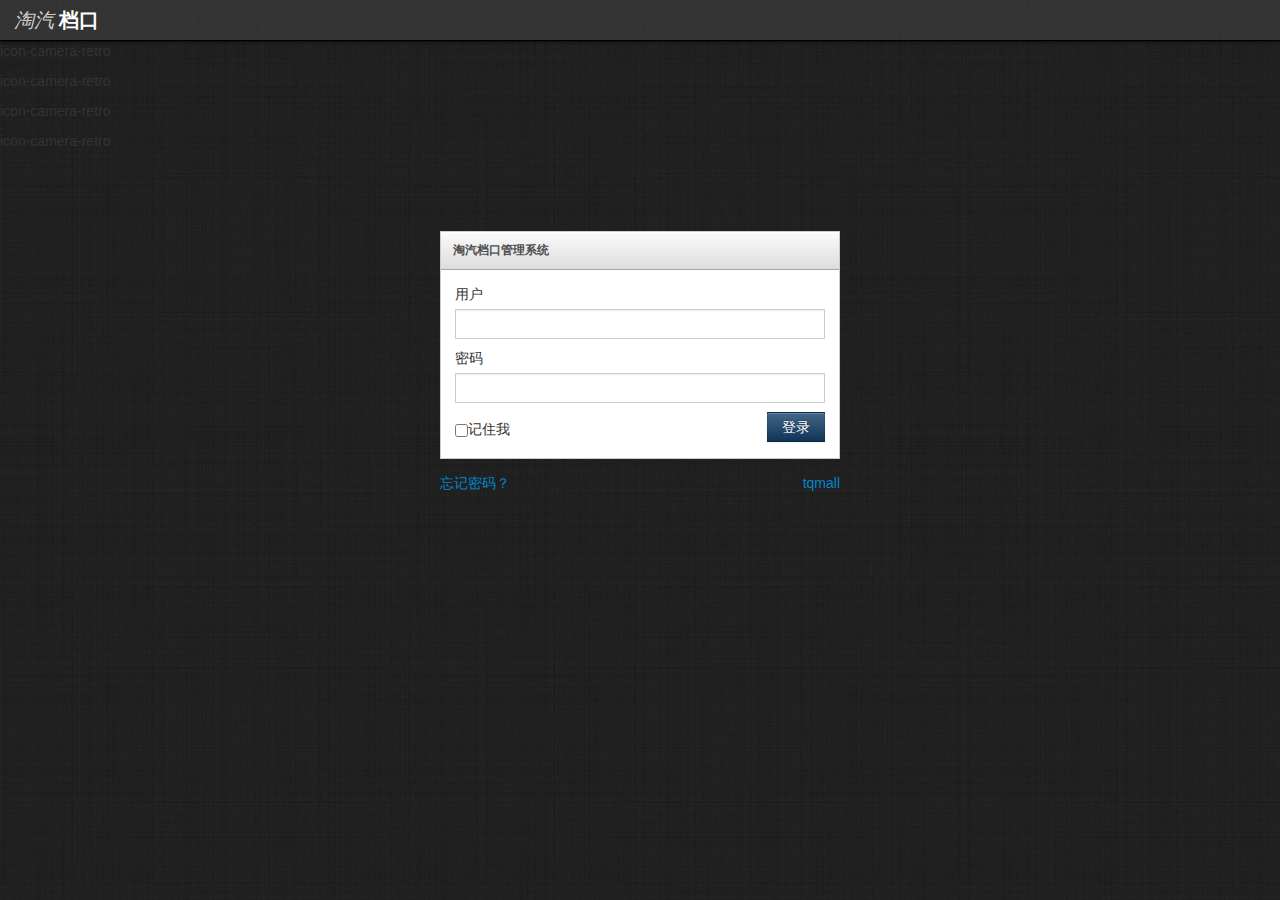
==== commit 48e8c1b8: "Merge branch 'master' of D:\java_dev\axe with conflicts." ====
--- a/axe-web/src/main/webapp/sign-in.html
+++ b/axe-web/src/main/webapp/sign-in.html
@@ -1,16 +1,116 @@
-<html>
-<head>
-    <link rel="stylesheet" href="/public/font-awesome/4.5.0/css/font-awesome.css">
-    <link rel="stylesheet" href="public/font-awesome/3.2.1/css/font-awesome.css">
-</head>
-<body>
-<h2>Hello World!</h2>
-<p><i class="fa fa-home">1</i>
-    <i class="icon-camera-retro icon-large"></i> icon-camera-retro</p>
-<p><i class="icon-camera-retro icon-2x"></i> icon-camera-retro</p>
-<p><i class="icon-camera-retro icon-3x"></i> icon-camera-retro</p>
-<p><i class="icon-camera-retro icon-4x"></i> icon-camera-retro</p>
-<p><i class="icon-camera-retro icon-4x"></i> icon-camera-retro</p>
-<p><i class="icon-camera-retro icon-4x"></i> icon-camera-retro</p>
-</body>
+<!DOCTYPE html>
+<html lang="en">
+  <head>
+    <meta charset="utf-8">
+    <title>淘汽档口管理系统</title>
+    <meta content="IE=edge,chrome=1" http-equiv="X-UA-Compatible">
+    <meta name="viewport" content="width=device-width, initial-scale=1.0">
+    <meta name="description" content="">
+    <meta name="author" content="">
+
+    <link rel="stylesheet" type="text/css" href="public/bootstrap/css/bootstrap.css">
+
+    <link rel="stylesheet" type="text/css" href="public/css/theme.css">
+    <link rel="stylesheet" href="/public/css/font-awesome/css/font-awesome.css">
+
+    <script src="public/jquery/jquery-1.7.2.min.js" type="text/javascript"></script>
+
+    <!-- Demo page code -->
+
+    <style type="text/css">
+        #line-chart {
+            height:300px;
+            width:800px;
+            margin: 0px auto;
+            margin-top: 1em;
+        }
+        .brand { font-family: georgia, serif; }
+        .brand .first {
+            color: #ccc;
+            font-style: italic;
+        }
+        .brand .second {
+            color: #fff;
+            font-weight: bold;
+        }
+    </style>
+
+    <!--&lt;!&ndash; Le HTML5 shim, for IE6-8 support of HTML5 elements &ndash;&gt;-->
+    <!--&lt;!&ndash;[if lt IE 9]>-->
+      <!--<script src="http://html5shim.googlecode.com/svn/trunk/html5.js"></script>-->
+    <!--<![endif]&ndash;&gt;-->
+
+    <!-- Le fav and touch icons -->
+    <!--<link rel="shortcut icon" href="../assets/ico/favicon.ico">-->
+    <!--<link rel="apple-touch-icon-precomposed" sizes="144x144" href="../assets/ico/apple-touch-icon-144-precomposed.png">-->
+    <!--<link rel="apple-touch-icon-precomposed" sizes="114x114" href="../assets/ico/apple-touch-icon-114-precomposed.png">-->
+    <!--<link rel="apple-touch-icon-precomposed" sizes="72x72" href="../assets/ico/apple-touch-icon-72-precomposed.png">-->
+    <!--<link rel="apple-touch-icon-precomposed" href="../assets/ico/apple-touch-icon-57-precomposed.png">-->
+  </head>
+
+  <!--[if lt IE 7 ]> <body class="ie ie6"> <![endif]-->
+  <!--[if IE 7 ]> <body class="ie ie7 "> <![endif]-->
+  <!--[if IE 8 ]> <body class="ie ie8 "> <![endif]-->
+  <!--[if IE 9 ]> <body class="ie ie9 "> <![endif]-->
+  <!--[if (gt IE 9)|!(IE)]><!-->
+  <body class="">
+  <!--<![endif]-->
+
+    <div class="navbar">
+        <div class="navbar-inner">
+                <ul class="nav pull-right">
+
+                </ul>
+                <a class="brand" href="index.jsp"><span class="first">淘汽</span> <span class="second">档口</span></a>
+        </div>
+    </div>
+
+
+
+
+
+  <p><i class="icon-camera-retro icon-large"></i> icon-camera-retro</p>
+  <p><i class="icon-camera-retro icon-2x"></i> icon-camera-retro</p>
+  <p><i class="icon-camera-retro icon-3x"></i> icon-camera-retro</p>
+  <p><i class="icon-camera-retro icon-4x"></i> icon-camera-retro</p>
+        <div class="row-fluid">
+    <div class="dialog">
+        <div class="block">
+            <p class="block-heading">淘汽档口管理系统</p>
+            <div class="block-body">
+                <form id="loginForm" action="/sign/submit" method="post">
+                    <label>用户</label>
+                    <input type="text" class="span12" name="signName">
+                    <label>密码</label>
+                    <input type="password" class="span12">
+                    <a id="a_submit" href="#" class="btn btn-primary pull-right">登录</a>
+                    <label class="remember-me"><input type="checkbox">记住我</label>
+                    <div class="clearfix"></div>
+                </form>
+            </div>
+        </div>
+        <p class="pull-right" style=""><a href="http://www.tqmall.com" target="blank">tqmall</a></p>
+        <p><a href="reset-password.html">忘记密码？</a></p>
+    </div>
+</div>
+
+
+
+
+
+    <script src="public/bootstrap/js/bootstrap.js"></script>
+    <script type="text/javascript">
+        $("[rel=tooltip]").tooltip();
+        $(function() {
+            $('.demo-cancel-click').click(function(){return false;});
+            $('#a_submit').click(function(){
+
+                $('#loginForm').submit();
+            });
+        });
+    </script>
+
+  </body>
 </html>
+
+
--- a/axe-web/src/main/webapp/public/css/theme.css
+++ b/axe-web/src/main/webapp/public/css/theme.css
@@ -0,0 +1,785 @@
+/*---------------------------------------------------
+    LESS Elements 0.6
+  ---------------------------------------------------
+    A set of useful LESS mixins by Dmitry Fadeyev
+    Special thanks for mixin suggestions to:
+      Kris Van Herzeele,
+      Benoit Adam,
+      Portenart Emile-Victor,
+      Ryan Faerman
+
+    More info at: http://lesselements.com
+-----------------------------------------------------*/
+/*Standard Elements*/
+body {
+  background: #222;
+  background-image: url('../images/black-Linen.png');
+  background-position: initial initial;
+  background-repeat: initial initial;
+  margin: 0px;
+  padding: 0px;
+}
+a:hover {
+  text-decoration: none;
+}
+h1 {
+  margin-top: 0px;
+  color: #eee;
+}
+h2 {
+  font-size: 1.75em;
+}
+h3 {
+  font-size: 1.25em;
+}
+hr {
+  border-top: 1px solid #ddd;
+  border-bottom: 1px solid #fff;
+}
+/*Navbar*/
+.navbar {
+  position: relative;
+  z-index: 20;
+  margin: 0px;
+  padding: 0px;
+  -webkit-box-shadow: 0px 0px 3px #000000;
+  -moz-box-shadow: 0px 0px 3px #000000;
+  box-shadow: 0px 0px 3px #000000;
+}
+.navbar .brand {
+  text-shadow: none;
+}
+.navbar .navbar-inner {
+  background: rgba(71, 71, 71, 0.5);
+  filter: progid:DXImageTransform.Microsoft.gradient(startColorstr=#FF333333,endColorstr=#FF333333);
+  -ms-filter: progid:DXImageTransform.Microsoft.gradient(startColorstr=#FF333333,endColorstr=#FF333333);
+  padding: 0em 1em;
+  margin: 0px;
+  -webkit-border-radius: 0px;
+  -moz-border-radius: 0px;
+  border-radius: 0px;
+  -moz-background-clip: padding;
+  -webkit-background-clip: padding-box;
+  background-clip: padding-box;
+  border: 0px;
+  border-bottom: 1px solid #000000;
+}
+.navbar .nav {
+  margin: 0em;
+  margin-right: -1em;
+}
+.navbar .nav > li > a {
+  color: #fff;
+  text-shadow: none;
+}
+.navbar .nav > li:hover {
+  background-color: #444;
+}
+.navbar .nav > li > a:hover {
+  color: #fff;
+}
+.navbar .dropdown-menu a:hover {
+  background: none;
+  color: #000;
+}
+.navbar .nav li.dropdown.open > .dropdown-toggle {
+  background-color: #444;
+  color: #fff;
+}
+.content {
+  min-width: 400px;
+  position: relative;
+  min-height: 800px;
+  background: #fff;
+  margin-left: 240px;
+  margin-top: 6px;
+  border-left: 1px solid #000000;
+  border-left: 1px solid #111;
+}
+.header {
+  background: #ffffff;
+  background: #ffffff;
+  background: -webkit-gradient(linear, left bottom, left top, color-stop(0, #e6e6e6), color-stop(1, #ffffff));
+  background: -ms-linear-gradient(bottom, #e6e6e6, #ffffff);
+  background: -moz-linear-gradient(center bottom, #e6e6e6 0%, #ffffff 100%);
+  background: -o-linear-gradient(bottom, #e6e6e6, #ffffff);
+  filter: progid:dximagetransform.microsoft.gradient(startColorStr='#e6e6e6', EndColorStr='#ffffff');
+  -ms-filter: "progid:DXImageTransform.Microsoft.gradient(startColorStr='#ffffff',EndColorStr='#e6e6e6')";
+  border-bottom: 1px solid #cccccc;
+  border-top: 1px solid #ffffff;
+  border-left: 1px solid #ffffff;
+  padding: 0em 1.25em;
+}
+.header h1 {
+  margin: 1em 0em;
+  padding: 0em;
+  line-height: 1em;
+  font-size: 1.5em;
+  color: #eee;
+  color: #333;
+}
+.breadcrumb {
+  -webkit-box-shadow: none;
+  -moz-box-shadow: none;
+  box-shadow: none;
+  -webkit-border-radius: 0px;
+  -moz-border-radius: 0px;
+  border-radius: 0px;
+  -moz-background-clip: padding;
+  -webkit-background-clip: padding-box;
+  background-clip: padding-box;
+  background: #eee;
+  border-bottom: 1px solid #aaa;
+  border-top: 1px solid #fafafa;
+  border-left: 1px solid #fff;
+  margin-bottom: .5em;
+}
+.page-content {
+  padding: 1em;
+}
+footer {
+  padding: 1em;
+  margin-top: 4em;
+  color: #666;
+  font-size: .85em;
+  line-height: 1.3em;
+}
+footer hr {
+  margin: 2em -2em;
+}
+/*Quick Toolbar*/
+.btn-toolbar.quick-toolbar {
+  float: right;
+}
+.btn-toolbar.quick-toolbar .btn {
+  width: 60px;
+  height: 60px;
+  display: inline-block;
+}
+.stats p.stat {
+  margin: 1em 0em 0em 1em;
+}
+.stats .stat {
+  margin-left: 1em;
+  line-height: 2.5em;
+  float: right;
+}
+.stats .stat .number {
+  font-weight: bold;
+  margin-right: .5em;
+  padding: .5em;
+  border: 1px solid #ccc;
+  background: #eeeeee;
+  background: -webkit-gradient(linear, left bottom, left top, color-stop(0, #e0e0e0), color-stop(1, #ffffff));
+  background: -ms-linear-gradient(bottom, #e0e0e0, #ffffff);
+  background: -moz-linear-gradient(center bottom, #e0e0e0 0%, #ffffff 100%);
+  background: -o-linear-gradient(bottom, #e0e0e0, #ffffff);
+  filter: progid:dximagetransform.microsoft.gradient(startColorStr='#e6e6e6', EndColorStr='#ffffff');
+  -ms-filter: "progid:DXImageTransform.Microsoft.gradient(startColorStr='#ffffff',EndColorStr='#e0e0e0')";
+  -webkit-box-shadow: 1px 1px 0px #ffffff;
+  -moz-box-shadow: 1px 1px 0px #ffffff;
+  box-shadow: 1px 1px 0px #ffffff;
+  text-shadow: 1px 1px 1px #fff;
+}
+/*Blocks*/
+.block {
+  border: 1px solid #ccc;
+  background: white;
+  margin: 1em 0em;
+}
+.block-heading {
+  border-bottom: 1px solid #a6a6a6;
+  border-left: none;
+  color: #505050;
+  display: block;
+  margin-bottom: 0px;
+  text-shadow: none;
+  text-transform: none;
+  font-weight: bold;
+  font-size: .85em;
+  line-height: 3em;
+}
+.block-heading .block-icon {
+  border-right: 1px solid #AAA;
+  border-left: none;
+}
+.block-heading .block-icon a {
+  padding: 0em;
+}
+.block-heading .block-icon [class*="icon-"] {
+  padding: 0em 1em;
+  line-height: 1em;
+}
+.block-heading .block-icon.pull-right {
+  border-left: 1px solid #AAA;
+  border-right: none;
+}
+.block-heading .label {
+  float: right;
+  margin-top: .5em;
+  margin-right: .75em;
+  line-height: 1.5em;
+  -webkit-box-shadow: 1px 1px 0px #ffffff;
+  -moz-box-shadow: 1px 1px 0px #ffffff;
+  box-shadow: 1px 1px 0px #ffffff;
+}
+p.block-heading,
+a.block-heading,
+.block-heading a {
+  color: #505050;
+  background: #dddddd;
+  background: -webkit-gradient(linear, left bottom, left top, color-stop(0, #dddddd), color-stop(1, #fafafa));
+  background: -ms-linear-gradient(bottom, #dddddd, #fafafa);
+  background: -moz-linear-gradient(center bottom, #dddddd 0%, #fafafa 100%);
+  background: -o-linear-gradient(bottom, #dddddd, #fafafa);
+  filter: progid:dximagetransform.microsoft.gradient(startColorStr='#e6e6e6', EndColorStr='#ffffff');
+  -ms-filter: "progid:DXImageTransform.Microsoft.gradient(startColorStr='#fafafa',EndColorStr='#dddddd')";
+  display: block;
+  padding-left: 1em;
+  border-top: 1px solid #fff;
+  outline: none;
+}
+a.block-heading:hover,
+.block-heading a:hover {
+  background: #dddddd;
+  background: -webkit-gradient(linear, left bottom, left top, color-stop(0, #dddddd), color-stop(1, #fdfdfd));
+  background: -ms-linear-gradient(bottom, #dddddd, #fdfdfd);
+  background: -moz-linear-gradient(center bottom, #dddddd 0%, #fdfdfd 100%);
+  background: -o-linear-gradient(bottom, #dddddd, #fdfdfd);
+  filter: progid:dximagetransform.microsoft.gradient(startColorStr='#e6e6e6', EndColorStr='#ffffff');
+  -ms-filter: "progid:DXImageTransform.Microsoft.gradient(startColorStr='#fdfdfd',EndColorStr='#dddddd')";
+  color: #505050;
+}
+.block-body {
+  margin: 1em;
+  min-height: .25em;
+}
+.block-body h1,
+.block-body h2,
+.block-body h3,
+.block-body h4,
+.block-body h5,
+.block-body h6,
+.block-body table {
+  margin-top: 12px;
+}
+.block-body.collapse {
+  margin-top: 0em;
+  margin-bottom: 0em;
+}
+/*Navigation*/
+.sidebar-nav {
+  width: 228px;
+  position: absolute;
+  float: left;
+  border-top: none;
+  border-left: none;
+  -webkit-box-shadow: 0px 0px 10px rgba(0, 0, 0, 0.9);
+  -moz-box-shadow: 0px 0px 10px rgba(0, 0, 0, 0.9);
+  box-shadow: 0px 0px 10px rgba(0, 0, 0, 0.9);
+  margin: 0em 6px;
+}
+.sidebar-nav form.search {
+  padding: .5em 0em;
+  padding-right: 1em;
+  margin: 0em;
+}
+.sidebar-nav form.search input {
+  background: #eee;
+  margin: 0px auto;
+  position: relative;
+  width: 100%;
+}
+.sidebar-nav .nav-header {
+  border-top: 1px solid #4d4d4d;
+  border-bottom: 1px solid #0d0d0d;
+  border-left: none;
+  color: #ddd;
+  display: block;
+  background: #333333;
+  background: -webkit-gradient(linear, left bottom, left top, color-stop(0, #333333), color-stop(1, #404040));
+  background: -ms-linear-gradient(bottom, #333333, #404040);
+  background: -moz-linear-gradient(center bottom, #333333 0%, #404040 100%);
+  background: -o-linear-gradient(bottom, #333333, #404040);
+  filter: progid:dximagetransform.microsoft.gradient(startColorStr='#e6e6e6', EndColorStr='#ffffff');
+  -ms-filter: "progid:DXImageTransform.Microsoft.gradient(startColorStr='#404040',EndColorStr='#333333')";
+  font-weight: bold;
+  font-weight: normal;
+  font-size: 1em;
+  line-height: 2.5em;
+  padding: 0em .25em;
+  margin-bottom: 0px;
+  text-shadow: none;
+  text-transform: none;
+  /*Change the arrow direction if the item is collapsed*/
+
+}
+.sidebar-nav .nav-header .label {
+  float: right;
+  margin-top: .5em;
+  margin-right: .25em;
+  line-height: 1.5em;
+}
+.sidebar-nav .nav-header:hover {
+  background: #333333;
+  background: -webkit-gradient(linear, left bottom, left top, color-stop(0, #333333), color-stop(1, #454545));
+  background: -ms-linear-gradient(bottom, #333333, #454545);
+  background: -moz-linear-gradient(center bottom, #333333 0%, #454545 100%);
+  background: -o-linear-gradient(bottom, #333333, #454545);
+  filter: progid:dximagetransform.microsoft.gradient(startColorStr='#e6e6e6', EndColorStr='#ffffff');
+  -ms-filter: "progid:DXImageTransform.Microsoft.gradient(startColorStr='#454545',EndColorStr='#333333')";
+}
+.sidebar-nav .nav-header.collapsed .icon-chevron-up::before {
+  content: "\f078";
+}
+.sidebar-nav .nav-header .icon-chevron-up {
+  float: right;
+}
+.sidebar-nav .nav-header .label {
+  float: right;
+  margin-top: .7em;
+  line-height: 1.5em;
+}
+.sidebar-nav .nav-header i[class^="icon-"] {
+  margin-right: .75em;
+}
+.sidebar-nav .nav-list {
+  margin: 0px;
+  background: #2e2e2e;
+  border: 0px;
+}
+.sidebar-nav .nav-list  > li > a:hover {
+  background: #262626;
+}
+.sidebar-nav .nav-list  > .active > a,
+.sidebar-nav .nav-list  > .active > a:hover {
+  background: #262626;
+}
+.sidebar-nav .nav-list  > li > a {
+  color: #ddd;
+  text-shadow: none;
+  padding: .5em 1em;
+}
+.sidebar-nav .nav-list.collapse {
+  border-bottom: 0px;
+}
+/*Buttons*/
+.btn {
+  -webkit-border-radius: 0px;
+  -moz-border-radius: 0px;
+  border-radius: 0px;
+}
+.btn-primary {
+  background-color: #113355;
+  background-image: -webkit-gradient(linear, 0 0, 0 100%, from(#446688), to(#113355));
+  background-image: -webkit-linear-gradient(top, #446688, #113355);
+  background-image: -o-linear-gradient(top, #446688, #113355);
+  background-image: linear-gradient(to bottom, #446688, #113355);
+  background-image: -moz-linear-gradient(top, #446688, #113355);
+  filter: progid:dximagetransform.microsoft.gradient(startColorStr='#446688', EndColorStr='#113355');
+  -ms-filter: "progid:DXImageTransform.Microsoft.gradient(startColorStr='#446688',EndColorStr='#113355')";
+}
+.btn-primary:hover {
+  background-color: #113355;
+  *background-color: #113355;
+}
+.btn-danger {
+  background-color: #553333;
+  background-image: -webkit-gradient(linear, 0 0, 0 100%, from(#886666), to(#553333));
+  background-image: -webkit-linear-gradient(top, #886666, #553333);
+  background-image: -o-linear-gradient(top, #886666, #553333);
+  background-image: linear-gradient(to bottom, #886666, #553333);
+  background-image: -moz-linear-gradient(top, #886666, #553333);
+  filter: progid:dximagetransform.microsoft.gradient(startColorStr='#446688', EndColorStr='#113355');
+  -ms-filter: "progid:DXImageTransform.Microsoft.gradient(startColorStr='#886666',EndColorStr='#553333')";
+}
+.btn-danger:hover {
+  background-color: #553333;
+  *background-color: #553333;
+}
+.btn-success {
+  background-color: #556665;
+  background-image: -webkit-gradient(linear, 0 0, 0 100%, from(#88aa88), to(#556665));
+  background-image: -webkit-linear-gradient(top, #88aa88, #556665);
+  background-image: -o-linear-gradient(top, #88aa88, #556665);
+  background-image: linear-gradient(to bottom, #88aa88, #556665);
+  background-image: -moz-linear-gradient(top, #88aa88, #556665);
+  filter: progid:dximagetransform.microsoft.gradient(startColorStr='#446688', EndColorStr='#113355');
+  -ms-filter: "progid:DXImageTransform.Microsoft.gradient(startColorStr='#88aa88',EndColorStr='#556665')";
+}
+.btn-success:hover {
+  background-color: #556665;
+  *background-color: #556665;
+}
+.btn-warning {
+  background-color: #aaaa55;
+  background-image: -webkit-gradient(linear, 0 0, 0 100%, from(#dddd77), to(#aaaa55));
+  background-image: -webkit-linear-gradient(top, #dddd77, #aaaa55);
+  background-image: -o-linear-gradient(top, #dddd77, #aaaa55);
+  background-image: linear-gradient(to bottom, #dddd77, #aaaa55);
+  background-image: -moz-linear-gradient(top, #dddd77, #aaaa55);
+  filter: progid:dximagetransform.microsoft.gradient(startColorStr='#446688', EndColorStr='#113355');
+  -ms-filter: "progid:DXImageTransform.Microsoft.gradient(startColorStr='#dddd77',EndColorStr='#aaaa55')";
+}
+.btn-warning:hover {
+  background-color: #aaaa55;
+  *background-color: #aaaa55;
+}
+.well {
+  background-color: #fff;
+  border: 1px solid #ccc;
+  -webkit-box-shadow: 1px 1px 0px #ffffff;
+  -moz-box-shadow: 1px 1px 0px #ffffff;
+  box-shadow: 1px 1px 0px #ffffff;
+  -webkit-border-radius: 0px;
+  -moz-border-radius: 0px;
+  border-radius: 0px;
+  -moz-background-clip: padding;
+  -webkit-background-clip: padding-box;
+  background-clip: padding-box;
+}
+/*Faq*/
+.faq-content ul,
+.faq-content ol {
+  padding-left: 1em;
+}
+.faq-content ul .top,
+.faq-content ol .top {
+  float: right;
+  line-height: 1.25em;
+  padding: .75em 0em;
+}
+/*Gallery*/
+.gallery {
+  text-align: center;
+}
+.gallery  > img {
+  margin: .5em .5em .5em .5em;
+}
+.img-polaroid {
+  -webkit-box-shadow: none;
+  -moz-box-shadow: none;
+  box-shadow: none;
+  border: 1px solid #ddd;
+}
+.dialog,
+.row .dialog,
+.row-fluid .dialog,
+.row-fluid [class*="span"].dialog:first-child {
+  margin: 0px auto;
+  margin-top: 5em;
+  float: none;
+  width: 400px;
+}
+.dialog input[type="checkbox"],
+.row .dialog input[type="checkbox"],
+.row-fluid .dialog input[type="checkbox"],
+.row-fluid [class*="span"].dialog:first-child input[type="checkbox"] {
+  margin: 0px;
+}
+.dialog .alert,
+.row .dialog .alert,
+.row-fluid .dialog .alert,
+.row-fluid [class*="span"].dialog:first-child .alert {
+  margin-bottom: 1em;
+}
+.dialog form,
+.row .dialog form,
+.row-fluid .dialog form,
+.row-fluid [class*="span"].dialog:first-child form {
+  margin-bottom: 0px;
+}
+.dialog .remember-me,
+.row .dialog .remember-me,
+.row-fluid .dialog .remember-me,
+.row-fluid [class*="span"].dialog:first-child .remember-me {
+  padding: .5em 0em 0em 0em;
+}
+input[type="text"],
+input[type="password"] {
+  -webkit-border-radius: 0px;
+  -moz-border-radius: 0px;
+  border-radius: 0px;
+  -moz-background-clip: padding;
+  -webkit-background-clip: padding-box;
+  background-clip: padding-box;
+}
+/*Alerts*/
+.alert {
+  -webkit-border-radius: 0px;
+  -moz-border-radius: 0px;
+  border-radius: 0px;
+  -moz-background-clip: padding;
+  -webkit-background-clip: padding-box;
+  background-clip: padding-box;
+  padding: .5em 1em;
+  margin-top: 1em;
+  border: 1px solid #f2e187;
+  background: #f7ecb5;
+  background: -webkit-gradient(linear, left bottom, left top, color-stop(0, #f7ecb5), color-stop(1, #fcf8e3));
+  background: -ms-linear-gradient(bottom, #f7ecb5, #fcf8e3);
+  background: -moz-linear-gradient(center bottom, #f7ecb5 0%, #fcf8e3 100%);
+  background: -o-linear-gradient(bottom, #f7ecb5, #fcf8e3);
+  filter: progid:dximagetransform.microsoft.gradient(startColorStr='#e6e6e6', EndColorStr='#ffffff');
+  -ms-filter: "progid:DXImageTransform.Microsoft.gradient(startColorStr='#fcf8e3',EndColorStr='#f7ecb5')";
+}
+.alert .close {
+  right: -0.25em;
+}
+.alert.alert-error {
+  border: 1px solid #712d2d;
+  background: #963b3b;
+  background: -webkit-gradient(linear, left bottom, left top, color-stop(0, #963b3b), color-stop(1, #b84c4c));
+  background: -ms-linear-gradient(bottom, #963b3b, #b84c4c);
+  background: -moz-linear-gradient(center bottom, #963b3b 0%, #b84c4c 100%);
+  background: -o-linear-gradient(bottom, #963b3b, #b84c4c);
+  filter: progid:dximagetransform.microsoft.gradient(startColorStr='#e6e6e6', EndColorStr='#ffffff');
+  -ms-filter: "progid:DXImageTransform.Microsoft.gradient(startColorStr='#b84c4c',EndColorStr='#963b3b')";
+  color: white;
+  text-shadow: none;
+}
+.alert.alert-info {
+  border: 1px solid #85c5e5;
+  background: #afd9ee;
+  background: -webkit-gradient(linear, left bottom, left top, color-stop(0, #afd9ee), color-stop(1, #d9edf7));
+  background: -ms-linear-gradient(bottom, #afd9ee, #d9edf7);
+  background: -moz-linear-gradient(center bottom, #afd9ee 0%, #d9edf7 100%);
+  background: -o-linear-gradient(bottom, #afd9ee, #d9edf7);
+  filter: progid:dximagetransform.microsoft.gradient(startColorStr='#e6e6e6', EndColorStr='#ffffff');
+  -ms-filter: "progid:DXImageTransform.Microsoft.gradient(startColorStr='#d9edf7',EndColorStr='#afd9ee')";
+}
+.alert.alert-success {
+  border: 1px solid #a3d48e;
+  background: #c1e2b3;
+  background: -webkit-gradient(linear, left bottom, left top, color-stop(0, #c1e2b3), color-stop(1, #dff0d8));
+  background: -ms-linear-gradient(bottom, #c1e2b3, #dff0d8);
+  background: -moz-linear-gradient(center bottom, #c1e2b3 0%, #dff0d8 100%);
+  background: -o-linear-gradient(bottom, #c1e2b3, #dff0d8);
+  filter: progid:dximagetransform.microsoft.gradient(startColorStr='#e6e6e6', EndColorStr='#ffffff');
+  -ms-filter: "progid:DXImageTransform.Microsoft.gradient(startColorStr='#dff0d8',EndColorStr='#c1e2b3')";
+}
+/*Error Pages*/
+body .http-error {
+  margin: 0px auto;
+  margin-top: 5em;
+  border-bottom: 1px solid #292929;
+  border-top: 1px solid #000;
+  text-align: center;
+  color: #444;
+  font-size: 1.5em;
+  line-height: 1.3em;
+}
+body .http-error .http-error-message {
+  border-top: 1px solid #292929;
+  border-bottom: 1px solid #000;
+  padding: 3em 0em;
+}
+body .http-error .error-caption {
+  background: #333;
+  color: #fff;
+  display: inline-block;
+  border: 1px solid black;
+  -webkit-box-shadow: 0px 0px 12px rgba(0, 0, 0, 0.9);
+  -moz-box-shadow: 0px 0px 12px rgba(0, 0, 0, 0.9);
+  box-shadow: 0px 0px 12px rgba(0, 0, 0, 0.9);
+  text-shadow: 1px 1px 1px #000;
+  border: 2px solid #ccc;
+  height: 7em;
+  padding: 0em 3em;
+}
+body .http-error .error-caption p {
+  position: relative;
+  top: 2.75em;
+}
+body .http-error .error-message {
+  height: 7em;
+  padding: 0em 3em;
+  background: #eee;
+  color: #333;
+  text-shadow: 1px 1px 1px #eee;
+  display: inline-block;
+  border: 2px solid #444;
+  -webkit-box-shadow: 0px 0px 12px rgba(0, 0, 0, 0.9);
+  -moz-box-shadow: 0px 0px 12px rgba(0, 0, 0, 0.9);
+  box-shadow: 0px 0px 12px rgba(0, 0, 0, 0.9);
+}
+body .http-error .error-message .return-home {
+  text-align: right;
+  font-size: .65em;
+  float: left;
+  position: relative;
+  top: 4em;
+}
+body .http-error .error-message p {
+  position: relative;
+  top: 2.75em;
+}
+body .http-error p {
+  margin: 0px;
+}
+/*Tabs*/
+.nav-tabs  > li {
+  margin-left: .5em;
+}
+.nav-tabs  > li  > a {
+  -webkit-border-top-right-radius: 0px;
+  -webkit-border-bottom-right-radius: 0;
+  -webkit-border-bottom-left-radius: 0;
+  -webkit-border-top-left-radius: 0;
+  -moz-border-radius-topright: 0px;
+  -moz-border-radius-bottomright: 0;
+  -moz-border-radius-bottomleft: 0;
+  -moz-border-radius-topleft: 0;
+  border-top-right-radius: 0px;
+  border-bottom-right-radius: 0;
+  border-bottom-left-radius: 0;
+  border-top-left-radius: 0;
+  -moz-background-clip: padding;
+  -webkit-background-clip: padding-box;
+  background-clip: padding-box;
+}
+/*Model*/
+.modal {
+  -webkit-border-top-right-radius: 0px;
+  -webkit-border-bottom-right-radius: 0px;
+  -webkit-border-bottom-left-radius: 0px;
+  -webkit-border-top-left-radius: 0px;
+  -moz-border-radius-topright: 0px;
+  -moz-border-radius-bottomright: 0px;
+  -moz-border-radius-bottomleft: 0px;
+  -moz-border-radius-topleft: 0px;
+  border-top-right-radius: 0px;
+  border-bottom-right-radius: 0px;
+  border-bottom-left-radius: 0px;
+  border-top-left-radius: 0px;
+  -moz-background-clip: padding;
+  -webkit-background-clip: padding-box;
+  background-clip: padding-box;
+}
+.modal.small {
+  width: 400px;
+  margin: -170px 0 0 -200px;
+}
+.modal .modal-icon {
+  vertical-align: middle;
+  font-size: 4em;
+  float: left;
+  margin-right: .25em;
+}
+.modal:focus {
+  outline: none;
+}
+.modal .modal-header h3 {
+  font-size: .95em;
+}
+.modal .modal-footer {
+  padding: .5em;
+}
+.modal .modal-body {
+  padding: 2em;
+}
+.modal p {
+  margin: 0em;
+  line-height: 1.5em;
+}
+/*Search*/
+.search-well form {
+  margin: 1em 0em 1.5em 0em;
+}
+.search-well label {
+  margin-bottom: 0px;
+  vertical-align: middle;
+}
+/*Table of Contents*/
+.toc {
+  margin-bottom: 2em;
+}
+.toc h3 {
+  font-size: 1em;
+  margin-top: 0em;
+  padding-top: 0em;
+  line-height: 1.4em;
+}
+.toc h4 {
+  color: #555;
+  font-size: 1em;
+  margin-top: 0em;
+  padding-top: 0em;
+  line-height: 1.4em;
+  margin-bottom: 0em;
+  padding-bottom: 0em;
+}
+/*Dashboard Stats*/
+.stat-widget-container {
+  text-align: center;
+}
+.stat-widget-container .stat-widget {
+  width: 25%;
+  float: left;
+}
+.stat-widget-container .stat-widget .stat-button {
+  margin-top: 1em;
+  margin: 2em 1em;
+  position: relative;
+}
+.stat-widget-container .stat-widget .stat-button .title {
+  font-size: 2em;
+  font-weight: bold;
+  color: #999;
+}
+.stat-widget-container .stat-widget .stat-button .detail {
+  font-size: 1.5em;
+  color: #555;
+}
+table.table.list tr:first-child td {
+  border-top: 0px;
+}
+/* Tweaks for mobile */
+@media (max-width: 641px) {
+  .content {
+    margin: 0em;
+  }
+  .sidebar-nav {
+    float: none;
+    width: auto;
+    position: relative;
+  }
+  h1 {
+    text-align: center;
+  }
+  .stats {
+    text-align: center;
+    margin-top: 1em;
+  }
+  .stats .stat {
+    float: none;
+    display: inline;
+  }
+  .stat-widget-container .stat-widget {
+    font-size: .5em;
+  }
+}
+@media (max-width: 900px) {
+  body.http-error {
+    font-size: .75em;
+  }
+  body.http-error .error-message {
+    padding: 0em 1em;
+  }
+}
+@media (max-width: 851px) {
+  .stat-widget-container .stat-widget {
+    font-size: .75em;
+  }
+}
+@media (max-width: 767px) {
+  footer hr {
+    margin-left: 0em;
+    margin-right: 0em;
+  }
+}
+@media (max-width: 604px) {
+  body.http-error {
+    font-size: .5em;
+  }
+}
